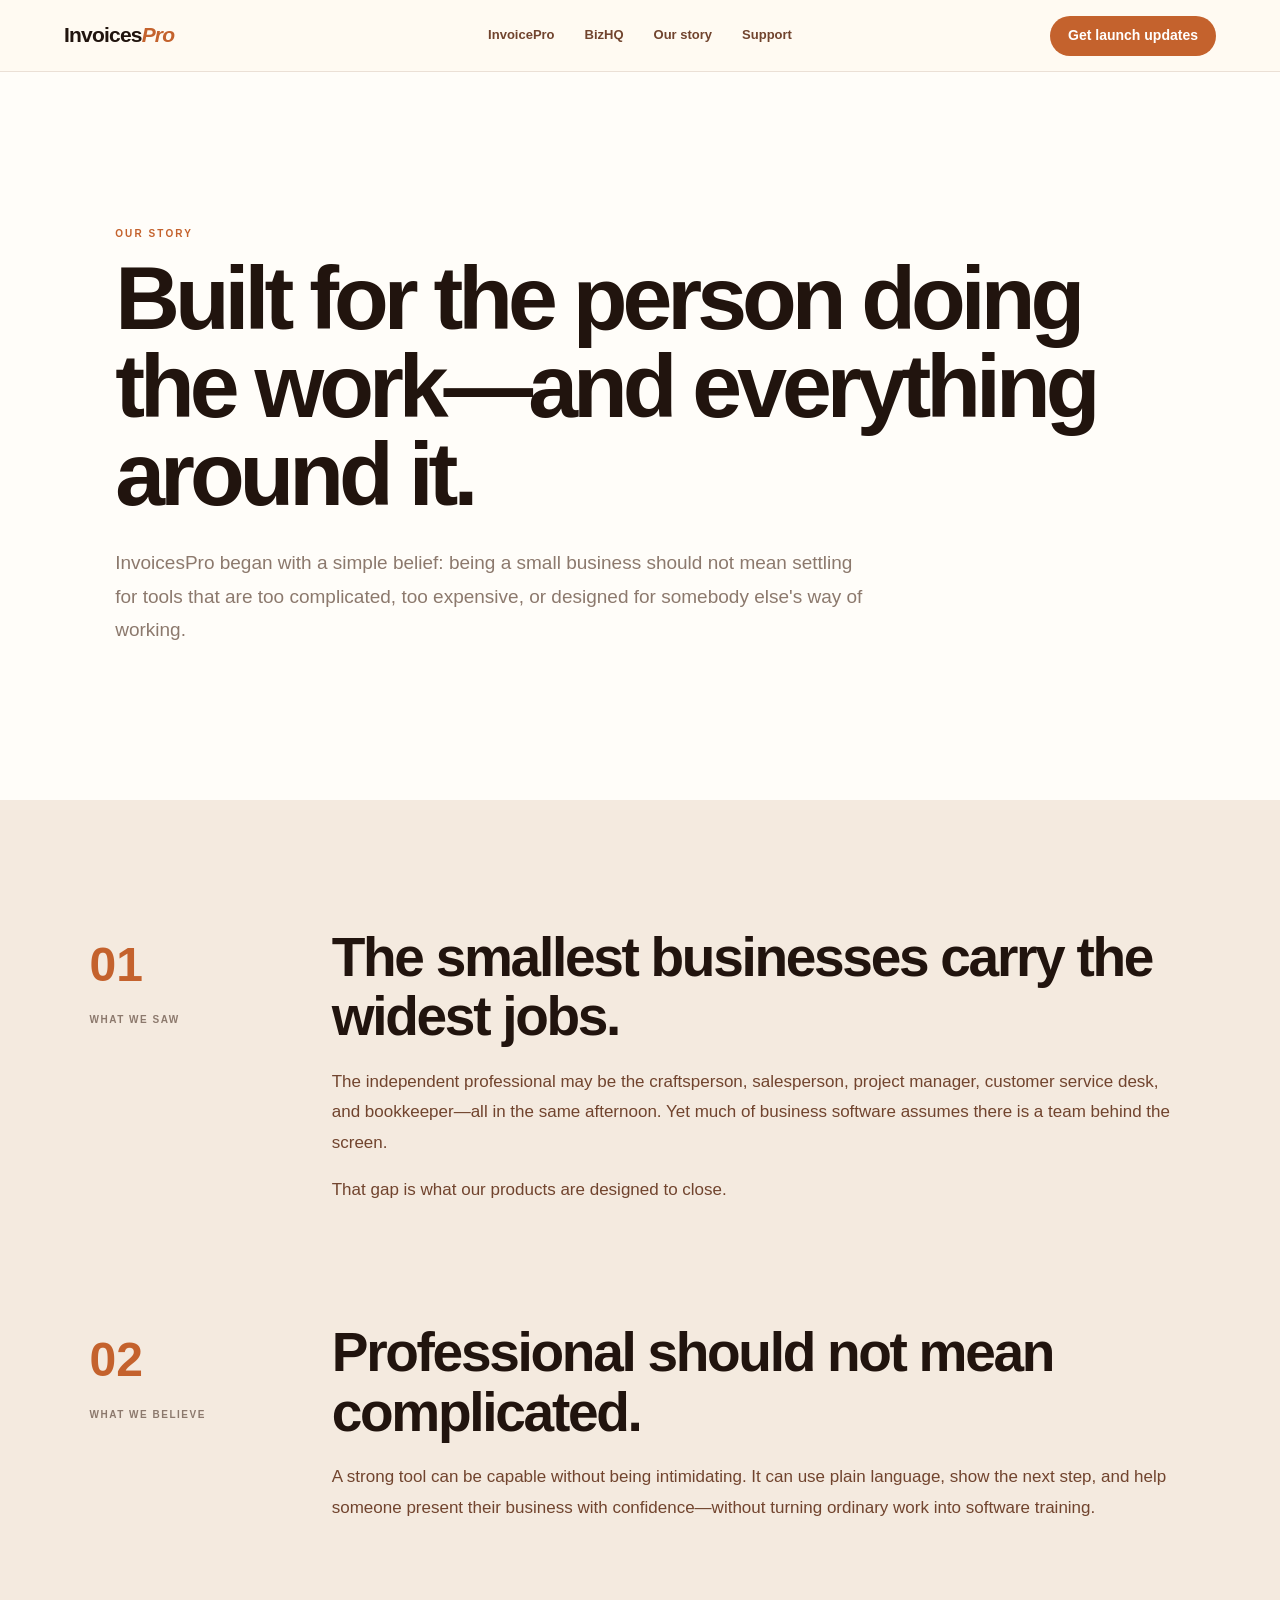
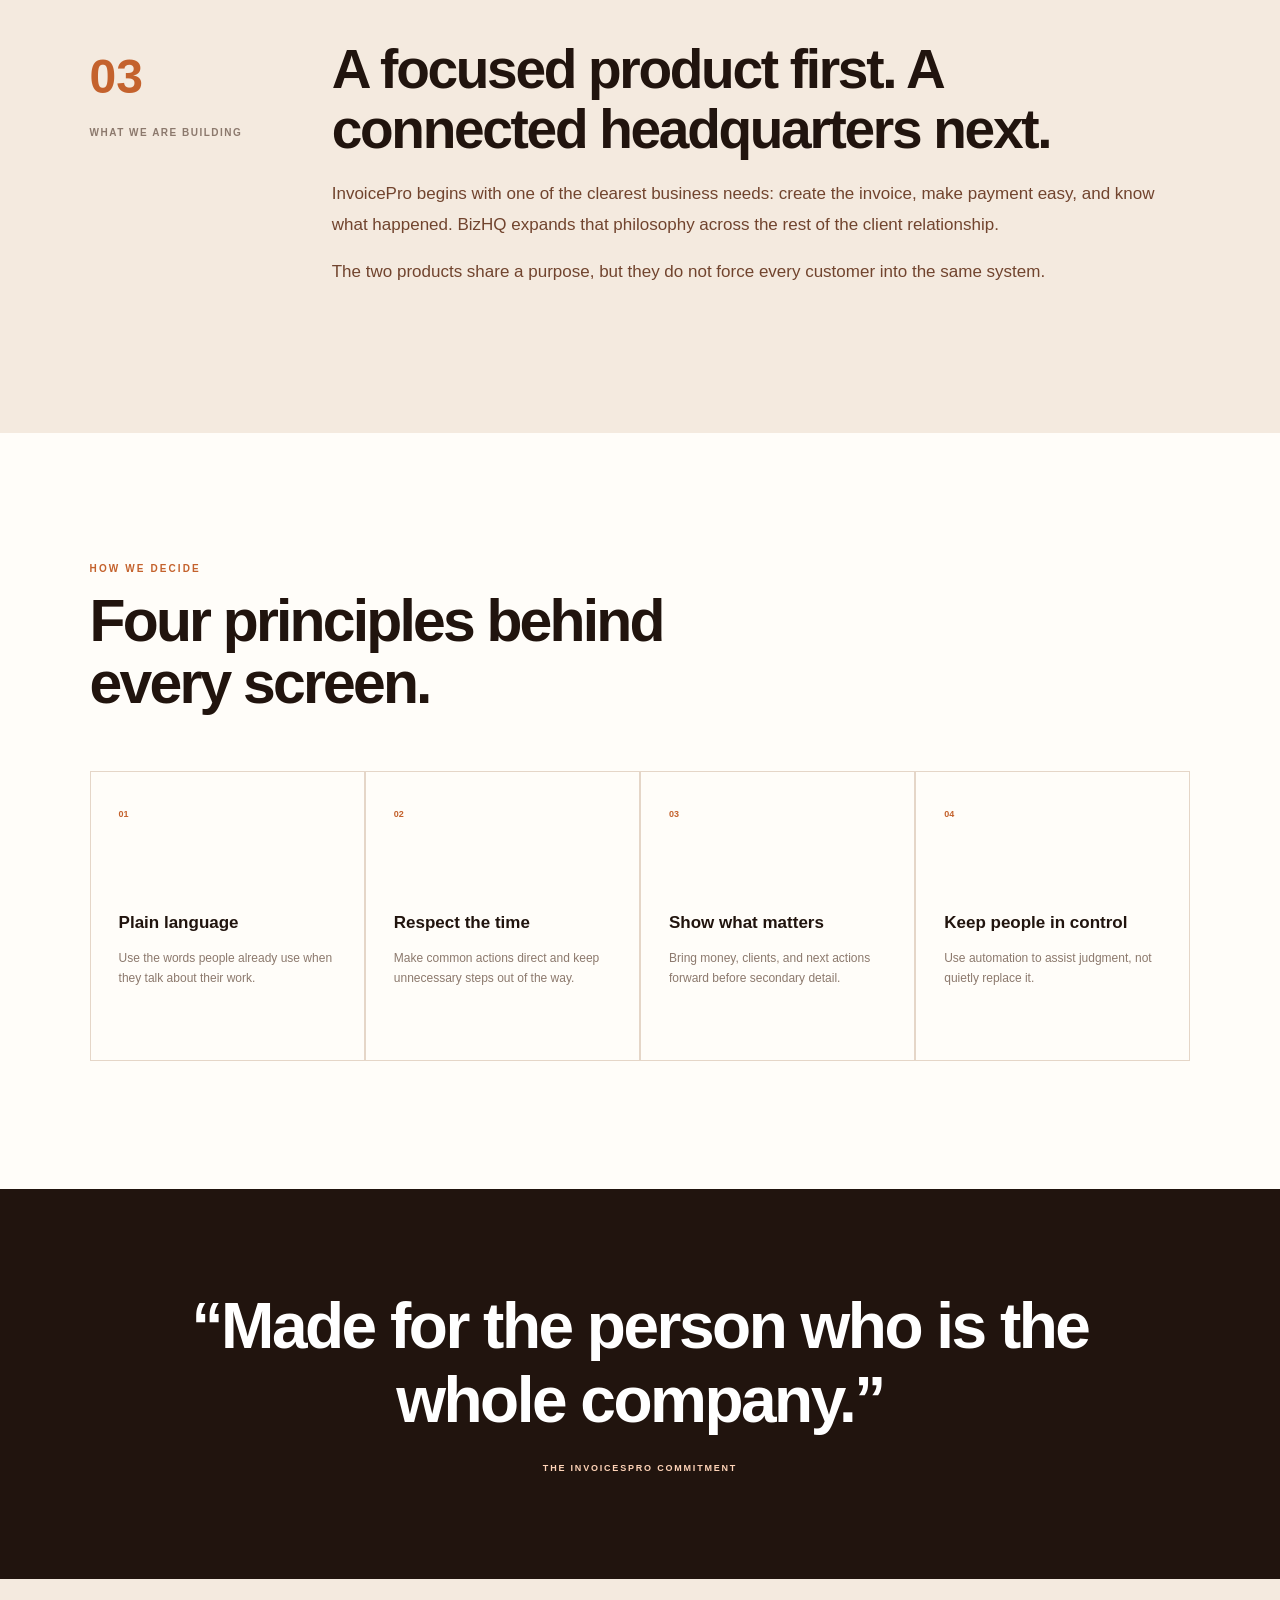
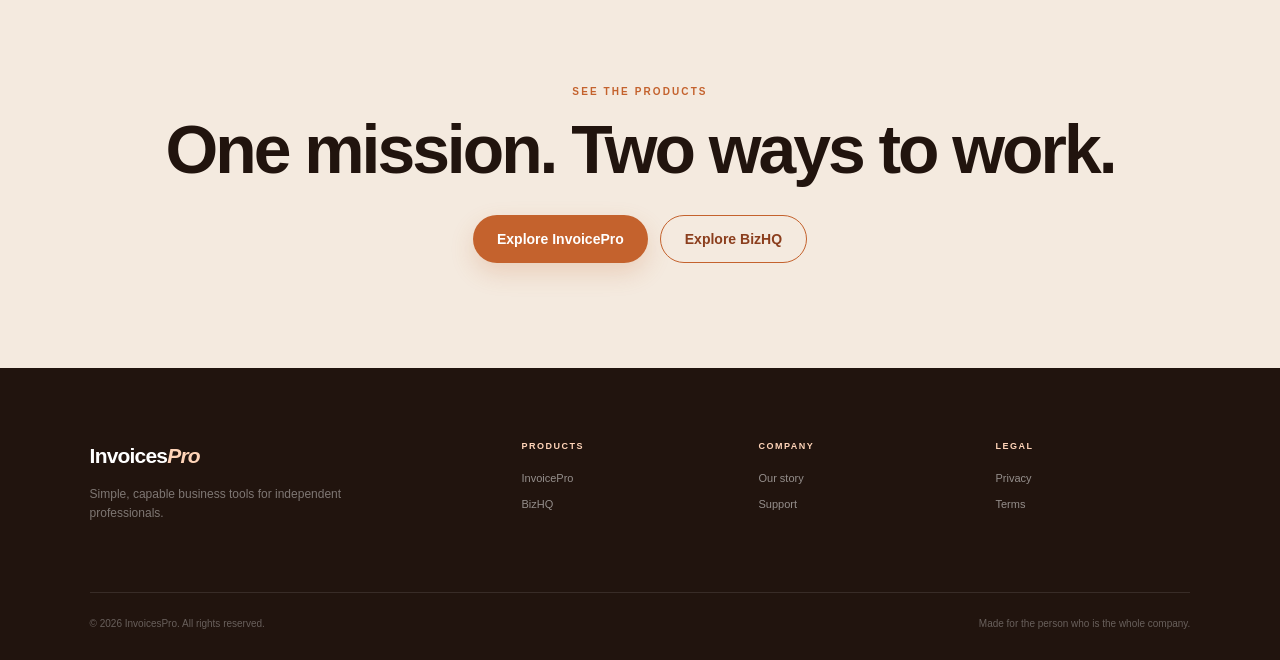
==== about/index.html @ 3bd050c5 "Publish full InvoicesPro product website" ====
<!DOCTYPE html><html lang="en"><head><meta charSet="utf-8"/><meta name="viewport" content="width=device-width, initial-scale=1"/><link rel="stylesheet" href="/assets/index-DG0O8Zp1.css" data-rsc-css-href="/assets/index-DG0O8Zp1.css" data-precedence="vite-rsc/importer-resources"/><title>Our Story | InvoicesPro</title><meta name="description" content="Why InvoicesPro builds approachable business tools for independent professionals."/><link rel="shortcut icon" href="/favicon.svg"/><link rel="icon" href="/favicon.svg"/>
<link rel="preload" href="/assets/_vinext_fonts/geist-8ac0455e797f/geist-ff2310f5.woff2" as="font" type="font/woff2" crossorigin />
<link rel="preload" href="/assets/_vinext_fonts/geist-8ac0455e797f/geist-875ccdd4.woff2" as="font" type="font/woff2" crossorigin />
<link rel="preload" href="/assets/_vinext_fonts/geist-8ac0455e797f/geist-52306abf.woff2" as="font" type="font/woff2" crossorigin />
<link rel="preload" href="/assets/_vinext_fonts/geist-8ac0455e797f/geist-001175b1.woff2" as="font" type="font/woff2" crossorigin />
<link rel="preload" href="/assets/_vinext_fonts/geist-8ac0455e797f/geist-98bbbccb.woff2" as="font" type="font/woff2" crossorigin />
<link rel="preload" href="/assets/_vinext_fonts/geist-mono-00e989178794/geist-mono-f6b33328.woff2" as="font" type="font/woff2" crossorigin />
<link rel="preload" href="/assets/_vinext_fonts/geist-mono-00e989178794/geist-mono-44e03052.woff2" as="font" type="font/woff2" crossorigin />
<link rel="preload" href="/assets/_vinext_fonts/geist-mono-00e989178794/geist-mono-0638449e.woff2" as="font" type="font/woff2" crossorigin />
<link rel="preload" href="/assets/_vinext_fonts/geist-mono-00e989178794/geist-mono-971fb274.woff2" as="font" type="font/woff2" crossorigin />
<link rel="preload" href="/assets/_vinext_fonts/geist-mono-00e989178794/geist-mono-44745446.woff2" as="font" type="font/woff2" crossorigin />
<link rel="preload" href="/assets/_vinext_fonts/geist-mono-00e989178794/geist-mono-013b2f2f.woff2" as="font" type="font/woff2" crossorigin />
<style data-vinext-fonts>/* cyrillic-ext */
@font-face {
  font-family: 'Geist';
  font-style: normal;
  font-weight: 100 900;
  font-display: swap;
  src: url(/assets/_vinext_fonts/geist-8ac0455e797f/geist-ff2310f5.woff2) format('woff2');
  unicode-range: U+0460-052F, U+1C80-1C8A, U+20B4, U+2DE0-2DFF, U+A640-A69F, U+FE2E-FE2F;
}
/* cyrillic */
@font-face {
  font-family: 'Geist';
  font-style: normal;
  font-weight: 100 900;
  font-display: swap;
  src: url(/assets/_vinext_fonts/geist-8ac0455e797f/geist-875ccdd4.woff2) format('woff2');
  unicode-range: U+0301, U+0400-045F, U+0490-0491, U+04B0-04B1, U+2116;
}
/* vietnamese */
@font-face {
  font-family: 'Geist';
  font-style: normal;
  font-weight: 100 900;
  font-display: swap;
  src: url(/assets/_vinext_fonts/geist-8ac0455e797f/geist-52306abf.woff2) format('woff2');
  unicode-range: U+0102-0103, U+0110-0111, U+0128-0129, U+0168-0169, U+01A0-01A1, U+01AF-01B0, U+0300-0301, U+0303-0304, U+0308-0309, U+0323, U+0329, U+1EA0-1EF9, U+20AB;
}
/* latin-ext */
@font-face {
  font-family: 'Geist';
  font-style: normal;
  font-weight: 100 900;
  font-display: swap;
  src: url(/assets/_vinext_fonts/geist-8ac0455e797f/geist-001175b1.woff2) format('woff2');
  unicode-range: U+0100-02BA, U+02BD-02C5, U+02C7-02CC, U+02CE-02D7, U+02DD-02FF, U+0304, U+0308, U+0329, U+1D00-1DBF, U+1E00-1E9F, U+1EF2-1EFF, U+2020, U+20A0-20AB, U+20AD-20C0, U+2113, U+2C60-2C7F, U+A720-A7FF;
}
/* latin */
@font-face {
  font-family: 'Geist';
  font-style: normal;
  font-weight: 100 900;
  font-display: swap;
  src: url(/assets/_vinext_fonts/geist-8ac0455e797f/geist-98bbbccb.woff2) format('woff2');
  unicode-range: U+0000-00FF, U+0131, U+0152-0153, U+02BB-02BC, U+02C6, U+02DA, U+02DC, U+0304, U+0308, U+0329, U+2000-206F, U+20AC, U+2122, U+2191, U+2193, U+2212, U+2215, U+FEFF, U+FFFD;
}

.__font_geist_0tvmz3h { font-family: 'Geist', sans-serif; }

.__variable_geist_0tvmz3h { --font-geist-sans: 'Geist', sans-serif; }

/* cyrillic-ext */
@font-face {
  font-family: 'Geist Mono';
  font-style: normal;
  font-weight: 100 900;
  font-display: swap;
  src: url(/assets/_vinext_fonts/geist-mono-00e989178794/geist-mono-f6b33328.woff2) format('woff2');
  unicode-range: U+0460-052F, U+1C80-1C8A, U+20B4, U+2DE0-2DFF, U+A640-A69F, U+FE2E-FE2F;
}
/* cyrillic */
@font-face {
  font-family: 'Geist Mono';
  font-style: normal;
  font-weight: 100 900;
  font-display: swap;
  src: url(/assets/_vinext_fonts/geist-mono-00e989178794/geist-mono-44e03052.woff2) format('woff2');
  unicode-range: U+0301, U+0400-045F, U+0490-0491, U+04B0-04B1, U+2116;
}
/* symbols2 */
@font-face {
  font-family: 'Geist Mono';
  font-style: normal;
  font-weight: 100 900;
  font-display: swap;
  src: url(/assets/_vinext_fonts/geist-mono-00e989178794/geist-mono-0638449e.woff2) format('woff2');
  unicode-range: U+2000-2001, U+2004-2008, U+200A, U+23B8-23BD, U+2500-259F;
}
/* vietnamese */
@font-face {
  font-family: 'Geist Mono';
  font-style: normal;
  font-weight: 100 900;
  font-display: swap;
  src: url(/assets/_vinext_fonts/geist-mono-00e989178794/geist-mono-971fb274.woff2) format('woff2');
  unicode-range: U+0102-0103, U+0110-0111, U+0128-0129, U+0168-0169, U+01A0-01A1, U+01AF-01B0, U+0300-0301, U+0303-0304, U+0308-0309, U+0323, U+0329, U+1EA0-1EF9, U+20AB;
}
/* latin-ext */
@font-face {
  font-family: 'Geist Mono';
  font-style: normal;
  font-weight: 100 900;
  font-display: swap;
  src: url(/assets/_vinext_fonts/geist-mono-00e989178794/geist-mono-44745446.woff2) format('woff2');
  unicode-range: U+0100-02BA, U+02BD-02C5, U+02C7-02CC, U+02CE-02D7, U+02DD-02FF, U+0304, U+0308, U+0329, U+1D00-1DBF, U+1E00-1E9F, U+1EF2-1EFF, U+2020, U+20A0-20AB, U+20AD-20C0, U+2113, U+2C60-2C7F, U+A720-A7FF;
}
/* latin */
@font-face {
  font-family: 'Geist Mono';
  font-style: normal;
  font-weight: 100 900;
  font-display: swap;
  src: url(/assets/_vinext_fonts/geist-mono-00e989178794/geist-mono-013b2f2f.woff2) format('woff2');
  unicode-range: U+0000-00FF, U+0131, U+0152-0153, U+02BB-02BC, U+02C6, U+02DA, U+02DC, U+0304, U+0308, U+0329, U+2000-206F, U+20AC, U+2122, U+2191, U+2193, U+2212, U+2215, U+FEFF, U+FFFD;
}

.__font_geist_mono_1diim1n { font-family: 'Geist Mono', sans-serif; }

.__variable_geist_mono_1diim1n { --font-geist-mono: 'Geist Mono', sans-serif; }
</style>
</head><body class="__variable_geist_0tvmz3h __variable_geist_mono_1diim1n"><main><nav class="site-nav " aria-label="Primary navigation"><a href="/" class="brand-link" aria-label="InvoicesPro home"><span class="wordmark " aria-label="InvoicesPro"><span>Invoices</span><em>Pro</em></span></a><div class="nav-links"><a href="/invoicepro">InvoicePro</a><a href="/bizhq">BizHQ</a><a href="/about">Our story</a><a href="/support">Support</a></div><a href="/invoicepro#launch" class="button button-small">Get launch updates</a></nav><header class="editorial-hero"><p class="eyebrow">Our story</p><h1>Built for the person doing the work—and everything around it.</h1><p>InvoicesPro began with a simple belief: being a small business should not mean settling for tools that are too complicated, too expensive, or designed for somebody else&#x27;s way of working.</p></header><section class="section story-body"><div class="story-index"><span>01</span><p>What we saw</p></div><div class="story-copy"><h2>The smallest businesses carry the widest jobs.</h2><p>The independent professional may be the craftsperson, salesperson, project manager, customer service desk, and bookkeeper—all in the same afternoon. Yet much of business software assumes there is a team behind the screen.</p><p>That gap is what our products are designed to close.</p></div><div class="story-index"><span>02</span><p>What we believe</p></div><div class="story-copy"><h2>Professional should not mean complicated.</h2><p>A strong tool can be capable without being intimidating. It can use plain language, show the next step, and help someone present their business with confidence—without turning ordinary work into software training.</p></div><div class="story-index"><span>03</span><p>What we are building</p></div><div class="story-copy"><h2>A focused product first. A connected headquarters next.</h2><p>InvoicePro begins with one of the clearest business needs: create the invoice, make payment easy, and know what happened. BizHQ expands that philosophy across the rest of the client relationship.</p><p>The two products share a purpose, but they do not force every customer into the same system.</p></div></section><section class="values-section section"><div class="section-heading"><p class="eyebrow">How we decide</p><h2>Four principles behind every screen.</h2></div><div class="values-grid"><article><span>01</span><h3>Plain language</h3><p>Use the words people already use when they talk about their work.</p></article><article><span>02</span><h3>Respect the time</h3><p>Make common actions direct and keep unnecessary steps out of the way.</p></article><article><span>03</span><h3>Show what matters</h3><p>Bring money, clients, and next actions forward before secondary detail.</p></article><article><span>04</span><h3>Keep people in control</h3><p>Use automation to assist judgment, not quietly replace it.</p></article></div></section><section class="belief-quote"><p>“Made for the person who is the whole company.”</p><span>THE INVOICESPRO COMMITMENT</span></section><section class="closing-cta light-closing"><p class="eyebrow">See the products</p><h2>One mission. Two ways to work.</h2><div><a href="/invoicepro" class="button button-primary">Explore InvoicePro</a><a href="/bizhq" class="button button-secondary">Explore BizHQ</a></div></section><footer class="site-footer"><div class="footer-main"><div><span class="wordmark wordmark-light" aria-label="InvoicesPro"><span>Invoices</span><em>Pro</em></span><p>Simple, capable business tools for independent professionals.</p></div><div><h3>Products</h3><a href="/invoicepro">InvoicePro</a><a href="/bizhq">BizHQ</a></div><div><h3>Company</h3><a href="/about">Our story</a><a href="/support">Support</a></div><div><h3>Legal</h3><a href="/privacy">Privacy</a><a href="/terms">Terms</a></div></div><div class="footer-bottom"><span>© 2026 InvoicesPro. All rights reserved.</span><span>Made for the person who is the whole company.</span></div></footer></main></body></html>
---- assets/index-DG0O8Zp1.css ----
:root{--cream:#fffaf2;--paper:#fffdf9;--sand:#f4eadf;--ink:#21140e;--brown:#71442e;--muted:#8c796d;--line:#e5d6c8;--clay:#c4622d;--clay-dark:#8b3e1d;--peach:#ffd4b8;--navy:#2d1b0e;--navy-mid:#7a4a30;--navy-card:#fff0e0;--gold:#c4622d;--gold-light:#ffd4b8;--green:#3d8b6e;--amber:#b8862d;--red:#b54545}*{box-sizing:border-box}html{scroll-behavior:smooth}body{background:var(--cream);color:var(--ink);font-family:var(--font-geist-sans), Arial, sans-serif;margin:0;line-height:1.55}a{color:inherit}button,a{-webkit-tap-highlight-color:transparent}.site-nav{z-index:50;-webkit-backdrop-filter:blur(18px);backdrop-filter:blur(18px);background:#fffaf2f0;border-bottom:1px solid #71442e24;grid-template-columns:1fr auto 1fr;align-items:center;height:72px;padding:0 clamp(22px,5vw,72px);display:grid;position:sticky;top:0}.nav-dark{background:#111e33f0;border-color:#ffffff1a}.brand-link{justify-self:start;text-decoration:none}.wordmark{letter-spacing:-.8px;align-items:baseline;font-size:21px;font-weight:850;display:inline-flex}.wordmark em{color:var(--clay);font-style:italic}.wordmark-light span{color:#fff}.wordmark-light em{color:var(--gold-light)}.nav-links{gap:30px;display:flex}.nav-links a{color:var(--brown);font-size:13px;font-weight:750;text-decoration:none}.nav-dark .nav-links a{color:#ffffffb3}.nav-links a:hover{color:var(--clay)}.site-nav>.button{justify-self:end}.button{border-radius:999px;justify-content:center;align-items:center;min-height:48px;padding:0 24px;font-size:14px;font-weight:800;text-decoration:none;transition:transform .2s,box-shadow .2s;display:inline-flex}.button:hover{transform:translateY(-2px)}.button-small{background:var(--clay);color:#fff;min-height:40px;padding:0 18px}.nav-dark .button-small{background:var(--peach);color:var(--ink)}.button-primary{background:var(--clay);color:#fff;box-shadow:0 10px 25px #c4622d33}.button-secondary{border:1.5px solid var(--clay);color:var(--clay-dark)}.button-cream{color:var(--clay-dark);background:#fff}.button-outline-light{color:#fff;border:1px solid #ffffff73}.button-gold{background:var(--peach);color:var(--ink)}.eyebrow{color:var(--clay);letter-spacing:2.1px;text-transform:uppercase;margin:0 0 14px;font-size:10px;font-weight:900}.section{padding:clamp(82px,10vw,138px) clamp(24px,7vw,108px)}.section-heading{max-width:650px;margin-bottom:58px}.section-heading.centered{text-align:center;margin:0 auto 62px}.section-heading h2{letter-spacing:-2.8px;margin:0 0 17px;font-size:clamp(38px,4.6vw,62px);line-height:1.04}.section-heading>p:last-child{color:var(--muted);margin:0;font-size:17px;line-height:1.75}.split-heading{grid-template-columns:1fr 1fr;align-items:end;gap:90px;max-width:1160px;display:grid}.app-phone{width:310px;color:var(--ink);background:#32190f;border:1px solid #ffffff3d;border-radius:37px;padding:9px;box-shadow:0 38px 75px #48200d40}.phone-biz{background:#32190f;border-color:#ffffff47}.phone-hardware{color:#fff;justify-content:space-between;align-items:center;height:28px;padding:0 14px;font-size:8px;font-weight:800;display:flex}.phone-hardware i{background:#140905;border-radius:20px;width:62px;height:16px}.phone-biz .phone-hardware i{background:#140905}.app-screen{background:var(--cream);height:594px;color:var(--ink);border-radius:25px;font-size:10px;overflow:hidden}.phone-biz .app-screen{color:#2d1b0e;background:#fffbf5}.home-indicator{background:#ffffffbf;border-radius:99px;width:98px;height:4px;margin:8px auto 2px}.screen-brand{align-items:baseline;margin-bottom:15px;font-size:18px;font-weight:800;display:flex}.screen-brand em{color:var(--peach);font-style:italic}.ip-hero{background:var(--clay);color:#fff;padding:18px 17px 16px}.ip-hero>small{color:var(--peach);letter-spacing:1px;font-size:8px;font-weight:700}.earnings-panel{background:#ffffff1c;border:1px solid #ffffff3d;border-radius:12px;gap:3px;margin-top:11px;padding:13px;display:grid}.earnings-panel span{color:var(--gold-light);letter-spacing:1px;font-size:7px;font-weight:800}.earnings-panel strong{letter-spacing:-1px;font-size:25px}.status-row{grid-template-columns:repeat(3,1fr);gap:7px;padding:12px 13px 14px;display:grid}.status-row>div{text-align:center;background:#fff;border:1px solid #ead5be;border-radius:9px;gap:1px;padding:10px;display:grid}.status-row strong{font-size:16px}.status-row span{color:var(--muted);font-size:7px}.paid-text{color:var(--green)!important}.pending-text{color:var(--amber)!important}.overdue-text{color:var(--red)!important}.screen-label{color:var(--muted);letter-spacing:1.2px;margin:0;padding:4px 14px 8px;font-size:7px;font-weight:900}.screen-row-label{justify-content:space-between;padding-top:15px;display:flex}.screen-row-label b{color:var(--gold);letter-spacing:0;font-size:7px}.quick-grid{grid-template-columns:repeat(4,1fr);gap:7px;padding:0 13px;display:grid}.quick-grid>span{background:var(--navy-card);min-height:58px;color:var(--clay);border:1px solid #ead5be;border-radius:10px;align-content:center;place-items:center;gap:6px;font-size:16px;display:grid}.quick-grid small{color:var(--ink);text-align:center;font-size:6px;font-weight:650}.mini-list{gap:6px;padding:0 13px;display:grid}.mini-list>div{background:#fff;border:1px solid #ead5be;border-radius:9px;align-items:center;padding:9px;display:flex}.mini-list i,.client-detail i{height:28px;color:var(--clay);background:#fff0e0;border-radius:50%;flex:0 0 28px;place-items:center;margin-right:8px;font-size:7px;font-style:normal;font-weight:800;display:grid}.mini-list span{flex:1;display:grid}.mini-list span b{font-size:8px}.mini-list span small{color:var(--muted);font-size:6px}.mini-list>div>strong{color:var(--clay);justify-items:end;gap:2px;font-size:8px;display:grid}.paid-pill,.pending-pill{width:fit-content;color:var(--green);background:#1a3d2e;border-radius:99px;padding:3px 6px;font-size:6px;font-style:normal;display:inline-flex}.pending-pill{color:var(--amber);background:#2d2415}.screen-header{background:#fff;border-bottom:1px solid #ead5be;grid-template-columns:1fr auto 1fr;align-items:center;min-height:48px;padding:0 13px;display:grid}.screen-header span{color:var(--gold);font-size:7px}.screen-header strong{font-size:10px}.screen-header i{justify-self:end}.ip-form-card{background:#fff;border:1px solid #ead5be;border-radius:11px;margin:10px 12px;padding:13px}.ip-form-card>small{color:var(--clay);letter-spacing:1px;margin-bottom:9px;font-size:6px;font-weight:800;display:block}.amount-card strong{color:var(--ink);letter-spacing:-.8px;align-items:center;font-size:25px;display:flex}.amount-card strong i{color:var(--muted);margin-right:4px;font-size:17px;font-style:normal;font-weight:400}.ip-form-card label{color:var(--ink);margin:7px 0 3px;font-size:6px;font-weight:700;display:block}.fake-field{color:var(--brown);border:1px solid #ead5be;border-radius:7px;padding:8px;font-size:7px}.installment-card{border:1px solid var(--clay);background:#fff0e0;border-radius:10px;grid-template-columns:20px 1fr;margin:10px 12px;padding:12px;display:grid;position:relative}.fake-check{background:var(--clay);color:#fff;border-radius:4px;grid-row:span 2;place-items:center;width:16px;height:16px;font-size:8px;display:grid}.installment-card b{font-size:8px}.installment-card small{color:var(--muted);font-size:6px}.screen-primary{background:var(--clay);color:#fff;text-align:center;border-radius:8px;margin:11px 12px;padding:10px;font-size:8px;font-weight:900}.detail-amount{justify-items:center;gap:5px;padding:24px 12px 16px;display:grid}.detail-amount>small{color:var(--muted);letter-spacing:1px;font-size:6px}.detail-amount strong{font-size:27px}.client-detail{align-items:center;display:flex}.client-detail span{display:grid}.client-detail span b{font-size:9px}.client-detail span small{color:var(--muted);font-size:7px}.detail-lines{background:#fff;border:1px solid #ead5be;border-radius:10px;margin:0 12px;padding:5px 12px}.detail-lines div{border-bottom:1px solid #f0dcc8;justify-content:space-between;padding:8px 0;display:flex}.detail-lines div:last-child{border:0}.detail-lines span{color:var(--muted);font-size:6px}.detail-lines b{font-size:7px}.payment-link{border:1px dashed var(--clay);border-radius:9px;justify-items:center;gap:4px;margin:10px 12px;padding:11px;display:grid}.payment-link small{color:var(--muted);font-size:6px}.payment-link b{color:var(--clay);font-size:7px}.outline-action{color:var(--clay);text-align:center;border:1px solid #ead5be;border-radius:8px;margin:8px 12px;padding:9px;font-size:7px;font-weight:800}.qr-intro{justify-items:center;padding:23px 16px 12px;display:grid}.qr-intro small{color:var(--clay);letter-spacing:1px;font-size:6px}.qr-intro strong{font-size:28px}.qr-intro p{color:var(--muted);margin:3px 0 0;font-size:7px}.qr-box{background:#fff;border:1px solid #ead5be;border-radius:12px;grid-template-columns:repeat(9,1fr);gap:3px;width:174px;height:174px;margin:10px auto 16px;padding:14px;display:grid}.qr-box i{background:0 0}.qr-box i.on{background:var(--ink)}.secure-note{color:var(--muted);text-align:center;font-size:6px}.bhq-hero{background:var(--clay);color:#fff;padding:18px 14px}.bhq-hero>div:first-child{display:inline-block}.bhq-hero>div:first-child>small{color:#fff;letter-spacing:1px;font-size:7px;font-weight:800}.bhq-hero>i{float:right;border:2px solid var(--peach);width:31px;height:31px;color:var(--clay);background:#fff0e0;border-radius:50%;place-items:center;font-size:7px;font-style:normal;font-weight:900;display:grid}.biz-screen-brand{margin:0;font-size:16px}.biz-screen-brand em{color:var(--peach)}.month-card{background:#ffffff24;border-radius:11px;margin-top:13px;padding:13px;display:grid}.month-card>small{color:var(--peach);letter-spacing:1px;font-size:6px;font-weight:800}.month-card>strong{margin:2px 0 9px;font-size:23px}.month-card>div{grid-template-columns:1.4fr .8fr 1fr;gap:8px;display:grid}.month-card span{color:var(--peach);font-size:5px;display:grid}.month-card b{color:#fff;font-size:9px}.bhq-label{color:#9b8574;padding-top:13px}.attention-list{gap:6px;padding:0 13px;display:grid}.attention-list>div{background:#fff;border-left:3px solid;border-radius:8px;justify-content:space-between;align-items:center;padding:10px;display:flex;box-shadow:0 3px 9px #4a261114}.attention-list .red{border-color:#d94f2e}.attention-list .amber{border-color:#e8a020}.attention-list span{display:grid}.attention-list b{font-size:8px}.attention-list small{color:#9b8574;font-size:6px}.attention-list strong{color:#d94f2e;font-size:8px}.attention-list .amber strong{color:#e8a020}.biz-quick>span{color:var(--clay);background:#fff0e0;border-color:#ead5be}.biz-quick small{color:#2d1b0e}.biz-header{background:#fff;border-color:#ead5be}.biz-header span,.biz-header b{color:var(--clay);font-size:7px}.biz-header b{justify-self:end}.ai-welcome{text-align:center;justify-items:center;padding:18px 22px;display:grid}.ai-welcome i{width:35px;height:35px;color:var(--clay);background:#fff0e0;border-radius:10px;place-items:center;font-style:normal;display:grid}.ai-welcome strong{margin:8px 0 3px;font-size:10px}.ai-welcome p{color:#9b8574;margin:0;font-size:7px}.ai-prompt{margin:9px 12px;padding:10px;font-size:8px}.user-prompt{background:var(--clay);color:#fff;border-radius:10px 10px 2px;width:fit-content;margin-left:auto}.ai-response{background:#fff;border:1px solid #ead5be;border-radius:2px 10px 10px;display:grid}.ai-response small{color:var(--clay);letter-spacing:1px;font-size:6px;font-weight:900}.ai-response strong{margin-top:5px}.ai-response p{color:#9b8574;margin:3px 0 7px;font-size:7px}.ai-response button{color:var(--clay);background:#fff0e0;border:0;border-radius:6px;padding:7px;font-size:6px;font-weight:800}.confirm-card{border:1px solid var(--clay);background:#fff8f0;border-radius:9px;margin:9px 12px;padding:11px}.confirm-card>small{color:var(--clay);letter-spacing:1px;font-size:5px;font-weight:900}.confirm-card>b{margin:4px 0 8px;font-size:8px;display:block}.confirm-card div{grid-template-columns:1fr 1fr;gap:6px;display:grid}.confirm-card div span,.confirm-card div strong{text-align:center;border:1px solid #ead5be;border-radius:6px;padding:6px;font-size:6px}.confirm-card div strong{border-color:var(--clay);background:var(--clay);color:#fff}.command-input{color:#9b8574;background:#fff;border:1px solid #ead5be;border-radius:9px;justify-content:space-between;align-items:center;margin:11px 12px;padding:9px;font-size:7px;display:flex}.command-input b{background:var(--clay);color:#fff;border-radius:50%;place-items:center;width:20px;height:20px;display:grid}.client-hero{background:var(--clay);color:#fff;justify-items:center;padding:14px;display:grid}.client-hero i{border:2px solid var(--peach);width:45px;height:45px;color:var(--clay);background:#fff0e0;border-radius:50%;place-items:center;font-style:normal;font-weight:900;display:grid}.client-hero strong{margin-top:6px;font-size:11px}.client-hero span,.client-hero small{color:var(--peach);font-size:7px}.client-stats{grid-template-columns:repeat(3,1fr);gap:6px;margin:-9px 12px 9px;display:grid}.client-stats span{color:#9b8574;background:#fff;border:1px solid #ead5be;border-radius:8px;justify-items:center;padding:9px 4px;font-size:5px;font-weight:800;display:grid}.client-stats b{color:#2d1b0e;font-size:7px}.client-actions{grid-template-columns:repeat(3,1fr);gap:7px;padding:5px 12px 11px;display:grid}.client-actions span{color:var(--clay);background:#fff0e0;border-radius:8px;justify-items:center;gap:3px;padding:8px;font-size:12px;display:grid}.client-actions small{color:#2d1b0e;font-size:6px}.client-tabs{white-space:nowrap;background:#fff;border-block:1px solid #ead5be;gap:9px;padding:8px 12px;font-size:6px;display:flex;overflow:hidden}.client-tabs b{color:var(--clay)}.client-tabs span{color:#9b8574}.bhq-card-line{border-left:3px solid var(--clay);background:#fff;border-radius:8px;align-items:center;margin:8px 12px;padding:10px;display:flex;box-shadow:0 2px 7px #461e0a12}.bhq-card-line i{width:25px;height:25px;color:var(--clay);background:#fff0e0;border-radius:50%;place-items:center;margin-right:7px;font-size:6px;font-style:normal;font-weight:800;display:grid}.bhq-card-line span{flex:1;display:grid}.bhq-card-line b{font-size:7px}.bhq-card-line small{color:#9b8574;font-size:6px}.bhq-card-line strong{color:var(--clay);font-size:8px}.search-field{color:#9b8574;background:#fff;border:1px solid #ead5be;border-radius:8px;margin:12px;padding:9px 11px;font-size:7px}.doc-filters{gap:6px;padding:0 12px;display:flex}.doc-filters span,.doc-filters b{color:#9b8574;background:#fff0e0;border-radius:99px;padding:5px 8px;font-size:6px}.doc-filters b{background:var(--clay);color:#fff}.document-list{gap:7px;padding:0 12px;display:grid}.document-list>div{background:#fff;border:1px solid #ead5be;border-radius:9px;align-items:center;padding:10px;display:flex}.document-list i{width:28px;height:32px;color:var(--clay);background:#fff0e0;border-radius:4px;place-items:center;margin-right:8px;font-size:5px;font-style:normal;font-weight:900;display:grid}.document-list span{flex:1;display:grid}.document-list b{font-size:7px}.document-list small{color:#9b8574;font-size:6px}.document-list strong{color:var(--clay)}.upload-zone{border:1px dashed var(--clay);background:#fff8f0;border-radius:9px;justify-items:center;margin:13px 12px;padding:17px;display:grid}.upload-zone strong{color:var(--clay);font-size:7px}.upload-zone span{color:#9b8574;font-size:6px}.family-hero{background:radial-gradient(circle at 80% 20%,#f8dfca 0,#0000 28%),linear-gradient(135deg,#fffaf2 15%,#f5e8db 100%);grid-template-columns:1.05fr .95fr;align-items:center;gap:clamp(55px,8vw,120px);min-height:780px;padding:clamp(70px,8vw,115px) clamp(24px,7vw,108px);display:grid;overflow:hidden}.family-copy{max-width:720px}.family-copy h1{letter-spacing:-5px;margin:0 0 26px;font-size:clamp(54px,6.2vw,91px);line-height:.96}.family-copy h1 span{color:var(--clay)}.hero-lede{max-width:650px;color:var(--brown);margin:0 0 34px;font-size:18px;line-height:1.75}.hero-actions{flex-wrap:wrap;gap:12px;display:flex}.promise-row{color:var(--muted);flex-wrap:wrap;gap:22px;margin-top:35px;font-size:11px;font-weight:750;display:flex}.promise-row span:before{content:"✓";color:var(--clay);margin-right:6px}.family-phones{width:min(650px,47vw);min-height:590px;margin-inline:auto;position:relative}.family-phone{position:absolute;top:22px}.invoice-family-phone{z-index:2;transform-origin:0 0;left:0;transform:rotate(-3deg)scale(.78)}.biz-family-phone{z-index:2;transform-origin:100% 0;right:0;transform:rotate(3deg)scale(.78)}.product-chip{z-index:3;background:#fff;border-radius:12px;min-width:142px;padding:11px 14px;font-size:10px;font-weight:850;display:grid;position:absolute;box-shadow:0 12px 35px #3a1f1129}.product-chip b{color:var(--muted);letter-spacing:.7px;text-transform:uppercase;font-size:7px}.invoice-chip{color:var(--brown);bottom:28px;left:22px}.biz-chip{color:var(--clay);bottom:28px;right:22px}.mission-band{background:var(--ink);color:#fff;grid-template-columns:.45fr 1.55fr;gap:60px;padding:72px clamp(24px,7vw,108px);display:grid}.mission-band p{color:var(--peach);letter-spacing:2px;text-transform:uppercase;font-size:10px;font-weight:900}.mission-band h2{letter-spacing:-1.7px;max-width:980px;margin:0;font-size:clamp(29px,3.5vw,49px);line-height:1.25}.product-family{background:var(--paper)}.family-grid{grid-template-columns:1fr 1fr;gap:18px;max-width:1180px;display:grid}.family-card{border-radius:26px;min-height:660px;padding:44px;position:relative;overflow:hidden}.family-card>div:first-child{z-index:2;max-width:450px;position:relative}.family-card .number{color:#00000014;font-size:78px;font-weight:900;position:absolute;top:-18px;right:-3px}.family-card h3{letter-spacing:-2px;margin:0 0 16px;font-size:46px}.family-card h3 em{color:var(--clay);font-style:italic}.family-card p:not(.eyebrow){color:var(--muted);margin:0 0 24px;line-height:1.75}.family-card a{font-size:13px;font-weight:850;text-decoration:none}.family-card a b{color:var(--clay)}.invoice-family-card{border:1px solid var(--line);background:var(--cream)}.biz-family-card{background:var(--ink);color:#fff}.biz-family-card p:not(.eyebrow){color:#ffffff94}.biz-family-card h3 em,.biz-family-card .eyebrow,.biz-family-card a b{color:var(--peach)}.biz-family-card .number{color:#ffffff14}.card-phone{position:absolute;bottom:-330px;right:-5px;transform:rotate(3deg)scale(.92)}.biz-family-card .card-phone{right:10px;transform:rotate(-2deg)scale(.92)}.right-tool-section{background:var(--sand)}.comparison-table{background:var(--paper);border:1px solid #dbc8b7;border-radius:20px;max-width:1080px;margin:0 auto;overflow:hidden}.compare-head,.compare-row{border-bottom:1px solid var(--line);grid-template-columns:1.7fr .65fr .65fr;align-items:center;min-height:62px;padding:0 24px;display:grid}.compare-head{background:var(--ink);color:#fff}.compare-head span{color:var(--peach);letter-spacing:1.5px;text-transform:uppercase;font-size:9px;font-weight:900}.compare-head b{font-size:13px}.compare-row:last-child{border:0}.compare-row span{color:var(--brown);font-size:13px}.compare-row b{color:var(--clay);font-size:12px}.story-teaser{background:var(--paper);grid-template-columns:.45fr 1.55fr;gap:30px;display:grid}.story-mark{color:var(--clay);font-family:Georgia,serif;font-size:180px;line-height:.7}.story-teaser>div:last-child{max-width:850px}.story-teaser h2{letter-spacing:-3px;margin:0 0 20px;font-size:clamp(40px,5vw,70px);line-height:1.04}.story-teaser p:not(.eyebrow){max-width:720px;color:var(--muted);font-size:18px;line-height:1.75}.text-link{color:var(--ink);margin-top:14px;font-size:13px;font-weight:850;text-decoration:none;display:inline-block}.text-link b{color:var(--clay)}.closing-cta{background:var(--clay);color:#fff;text-align:center;padding:105px 24px}.closing-cta .eyebrow{color:var(--peach)}.closing-cta h2{letter-spacing:-3px;margin:0 auto 30px;font-size:clamp(40px,5.3vw,70px);line-height:1.06}.closing-cta>div{justify-content:center;gap:12px;display:flex}.product-hero{grid-template-columns:1.12fr .88fr;align-items:center;gap:80px;min-height:760px;padding:90px clamp(24px,8vw,125px);display:grid;overflow:hidden}.invoice-product-hero{background:radial-gradient(circle at 85% 15%,#7a4a30 0,transparent 34%),var(--ink);color:#fff}.biz-product-hero{background:radial-gradient(circle at 82% 8%,#ffd4b8 0,#0000 30%),linear-gradient(135deg,#fffaf2,#f0d8c5)}.product-hero-copy{max-width:760px}.product-hero-copy h1{letter-spacing:-4.5px;margin:0 0 24px;font-size:clamp(52px,6vw,88px);line-height:.98}.invoice-product-hero h1 span,.invoice-product-hero .eyebrow{color:var(--peach)}.biz-product-hero h1 span{color:var(--clay)}.product-hero-copy>p:not(.eyebrow){color:#ffffffad;max-width:680px;margin:0 0 30px;font-size:18px;line-height:1.75}.biz-product-hero .product-hero-copy>p:not(.eyebrow){color:var(--brown)}.single-hero-phone{place-items:center;display:grid;transform:scale(1.08)rotate(2deg)}.biz-product-hero .single-hero-phone{transform:scale(1.08)rotate(-2deg)}.store-actions{flex-wrap:wrap;gap:10px;display:flex}.store-button{color:#fff;background:#ffffff14;border:1px solid #ffffff40;border-radius:11px;align-items:center;gap:10px;min-width:170px;padding:10px 15px;text-decoration:none;display:flex}.biz-product-hero .store-button{color:var(--ink);background:#fff;border-color:#dec8b5}.store-button>span:last-child{font-size:15px;font-weight:750;line-height:1.15;display:grid}.store-button small{letter-spacing:.7px;font-size:6px;font-weight:800}.store-icon{font-size:19px}.release-note{color:#ffffff70;max-width:470px;margin-top:15px;font-size:9px;display:block}.biz-product-hero .release-note{color:var(--muted)}.product-proof{color:#fff;background:#32190f;grid-template-columns:repeat(3,1fr);min-height:84px;padding:0 clamp(24px,8vw,125px);display:grid}.product-proof span{border-right:1px solid #ffffff1a;align-items:center;gap:13px;padding:0 25px;font-size:12px;display:flex}.product-proof span:first-child{padding-left:0}.product-proof span:last-child{border:0}.product-proof b{color:var(--peach);letter-spacing:1px;font-size:9px}.biz-proof{background:var(--clay)}.biz-proof b{color:var(--peach)}.app-preview-section{background:var(--sand)}.preview-grid{grid-template-columns:repeat(2,minmax(0,1fr));gap:18px;max-width:1240px;margin:0 auto;display:grid}.preview-card{color:#fff;background:linear-gradient(145deg,#7a4a30,#32190f);border-radius:26px;grid-template-rows:auto 1fr;min-height:760px;padding:42px 42px 0;display:grid;overflow:hidden}.preview-biz{color:var(--ink);background:linear-gradient(145deg,#fff8f0,#efd4c0)}.preview-copy{max-width:500px}.preview-copy>p{color:var(--peach);letter-spacing:1.8px;text-transform:uppercase;margin:0 0 10px;font-size:9px;font-weight:900}.preview-biz .preview-copy>p{color:var(--clay)}.preview-copy h3{letter-spacing:-1.7px;margin:0 0 11px;font-size:clamp(29px,3vw,42px);line-height:1.08}.preview-copy>span{color:#ffffff9e;font-size:13px;line-height:1.65}.preview-biz .preview-copy>span{color:var(--muted)}.preview-device{place-self:end center;height:540px;transform:translateY(72px)scale(.94)}.navy-feature-section{background:var(--ink);color:#fff}.navy-feature-section .eyebrow{color:var(--peach)}.navy-feature-section .section-heading>p:last-child{color:#ffffff94}.number-feature-grid{grid-template-columns:repeat(3,1fr);max-width:1160px;display:grid}.number-feature-grid article{border:1px solid #ffffff1f;min-height:260px;padding:32px}.number-feature-grid span{color:var(--peach);font-size:9px;font-weight:900}.number-feature-grid h3{margin:52px 0 8px;font-size:17px}.number-feature-grid p{color:#ffffff85;margin:0;font-size:12px;line-height:1.7}.plan-section{background:var(--paper)}.simple-plans{grid-template-columns:1fr 1fr;gap:16px;max-width:930px;margin:0 auto;display:grid}.simple-plans article{border:1px solid var(--line);background:var(--cream);border-radius:22px;min-height:440px;padding:40px}.simple-plans article>p{color:var(--clay);letter-spacing:1.5px;font-size:9px;font-weight:900}.simple-plans h3{margin:16px 0 7px;font-size:32px}.simple-plans article>span{color:var(--muted);font-size:13px}.simple-plans ul{margin:38px 0 0;padding:0;list-style:none}.simple-plans li{border-bottom:1px solid var(--line);color:var(--brown);padding:10px 0;font-size:12px}.simple-plans li:before{content:"✓";color:var(--clay);margin-right:9px;font-weight:900}.simple-plans .featured-plan{border:2px solid var(--clay);background:var(--ink);color:#fff}.featured-plan>span,.featured-plan li{color:#fff9!important}.featured-plan li{border-color:#ffffff1a}.launch-section{grid-template-columns:1fr auto;align-items:center;gap:50px;padding:78px clamp(24px,8vw,125px);display:grid}.launch-section h2{letter-spacing:-2.4px;margin:0 0 9px;font-size:clamp(35px,4.2vw,58px);line-height:1.06}.launch-section p:not(.eyebrow){color:#ffffff9e;margin:0}.invoice-launch{color:#fff;background:#32190f}.invoice-launch .eyebrow{color:var(--peach)}.biz-launch{background:var(--paper)}.biz-launch p:not(.eyebrow){color:var(--muted)}.workflow-section{background:var(--paper)}.workflow-track{grid-template-columns:1fr auto 1fr auto 1fr auto 1fr;align-items:center;max-width:1180px;display:grid}.workflow-track div{border:1px solid var(--line);background:var(--cream);border-radius:16px;align-content:center;min-height:190px;padding:25px;display:grid}.workflow-track div b{color:var(--clay);font-size:9px}.workflow-track div strong{margin:24px 0 5px;font-size:18px}.workflow-track div span{color:var(--muted);font-size:11px}.workflow-track>i{color:var(--clay);padding:0 10px;font-style:normal}.module-section{background:var(--sand)}.module-grid{grid-template-columns:repeat(3,1fr);gap:13px;max-width:1160px;display:grid}.module-grid article{background:#ffffff8c;border:1px solid #dec9b8;border-radius:17px;min-height:250px;padding:30px}.module-grid article>span{width:42px;height:42px;color:var(--clay);background:#f4d7c2;border-radius:11px;place-items:center;font-size:9px;font-weight:900;display:grid}.module-grid h3{margin:45px 0 8px;font-size:17px}.module-grid p{color:var(--muted);margin:0;font-size:12px;line-height:1.7}.ai-principle{background:var(--ink);color:#fff;grid-template-columns:1.2fr .8fr;align-items:center;gap:90px;padding:clamp(80px,10vw,140px) clamp(24px,8vw,125px);display:grid}.ai-principle h2{letter-spacing:-3px;margin:0 0 20px;font-size:clamp(40px,5vw,68px);line-height:1.04}.ai-principle>div:first-child>p:last-child{color:#ffffff8f;max-width:650px;font-size:16px;line-height:1.75}.ai-principle .eyebrow{color:var(--peach)}.principle-card{background:#ffffff0d;border:1px solid #ffffff26;border-radius:20px;padding:35px;display:grid}.principle-card span,.principle-card>strong{color:var(--peach);letter-spacing:1.5px;font-size:8px}.principle-card p{margin:6px 0;font-size:14px}.principle-card i{color:var(--clay);font-style:normal}.editorial-hero,.support-hero{background:var(--paper);padding:clamp(90px,12vw,165px) clamp(24px,9vw,145px)}.editorial-hero h1,.support-hero h1{letter-spacing:-5px;max-width:1100px;margin:0 0 28px;font-size:clamp(50px,7vw,98px);line-height:.98}.editorial-hero>p:last-child,.support-hero>p:not(.eyebrow){max-width:750px;color:var(--muted);margin:0;font-size:19px;line-height:1.75}.support-hero .button{margin-top:30px}.story-body{background:var(--sand);grid-template-columns:.35fr 1.65fr;gap:100px 60px;display:grid}.story-index span{color:var(--clay);font-size:48px;font-weight:900}.story-index p{color:var(--muted);letter-spacing:1.5px;text-transform:uppercase;font-size:10px;font-weight:900}.story-copy{max-width:850px}.story-copy h2{letter-spacing:-2.3px;margin:0 0 20px;font-size:clamp(36px,4.3vw,58px);line-height:1.08}.story-copy p{color:var(--brown);font-size:17px;line-height:1.8}.values-section{background:var(--paper)}.values-grid{grid-template-columns:repeat(4,1fr);max-width:1160px;display:grid}.values-grid article{border:1px solid var(--line);min-height:290px;padding:28px}.values-grid span{color:var(--clay);font-size:9px;font-weight:900}.values-grid h3{margin:85px 0 8px;font-size:17px}.values-grid p{color:var(--muted);font-size:12px;line-height:1.7}.belief-quote{background:var(--ink);color:#fff;text-align:center;padding:100px 24px}.belief-quote p{letter-spacing:-2.5px;max-width:980px;margin:0 auto 17px;font-size:clamp(38px,5vw,67px);font-weight:800;line-height:1.16}.belief-quote span{color:var(--peach);letter-spacing:1.8px;font-size:9px;font-weight:900}.light-closing{background:var(--sand);color:var(--ink)}.light-closing .eyebrow{color:var(--clay)}.support-grid{background:var(--sand);grid-template-columns:1fr 1fr;gap:16px;display:grid}.support-card{border:1px solid var(--line);background:var(--paper);border-radius:24px;flex-direction:column;justify-content:flex-end;min-height:420px;padding:42px;display:flex}.support-card>span{color:var(--clay);letter-spacing:1.6px;font-size:9px;font-weight:900}.support-card h2{letter-spacing:-1.5px;margin:14px 0;font-size:36px}.support-card p{color:var(--muted);line-height:1.75}.support-card a{color:var(--clay);margin-top:16px;font-size:13px;font-weight:850;text-decoration:none}.dark-support{background:var(--ink);color:#fff}.dark-support>span,.dark-support a{color:var(--peach)}.dark-support p{color:#ffffff8c}.faq-section{background:var(--paper)}.faq-list{max-width:900px}.faq-list details{border-top:1px solid var(--line)}.faq-list details:last-child{border-bottom:1px solid var(--line)}.faq-list summary{cursor:pointer;justify-content:space-between;gap:25px;padding:23px 0;font-size:16px;font-weight:750;list-style:none;display:flex}.faq-list summary::-webkit-details-marker{display:none}.faq-list summary span{color:var(--clay)}.faq-list details p{max-width:750px;color:var(--muted);margin:0 0 24px;line-height:1.75}.response-note{background:var(--clay);color:#fff;grid-template-columns:.5fr 1.5fr;gap:50px;padding:55px clamp(24px,9vw,145px);display:grid}.response-note strong{color:var(--peach)}.response-note p{color:#ffffffb8;max-width:800px;margin:0}.legal-hero{background:var(--ink);color:#fff;padding:95px clamp(24px,9vw,145px) 70px}.legal-hero .eyebrow{color:var(--peach)}.legal-hero h1{letter-spacing:-3px;margin:0 0 10px;font-size:clamp(48px,6vw,78px)}.legal-hero>p:last-child{color:#ffffff73;font-size:11px}.legal-body{max-width:900px;margin:0 auto;padding:90px 24px 125px}.legal-intro{color:var(--brown);margin:0 0 65px;font-size:19px;line-height:1.8}.legal-body section{border-top:1px solid var(--line);padding:30px 0}.legal-body h2{margin:0 0 12px;font-size:22px}.legal-body p{color:var(--muted);margin:0;line-height:1.8}.legal-body a{color:var(--clay)}.site-footer{background:var(--ink);color:#fff;padding:72px clamp(24px,7vw,108px) 28px}.footer-main{grid-template-columns:2fr 1fr 1fr 1fr;gap:42px;max-width:1160px;margin:0 auto 58px;display:grid}.footer-main>div:first-child p{color:#ffffff6b;max-width:290px;font-size:12px}.footer-main h3{color:var(--peach);letter-spacing:1.5px;text-transform:uppercase;margin:0 0 16px;font-size:9px}.footer-main a{color:#ffffff85;margin-bottom:9px;font-size:11px;text-decoration:none;display:block}.footer-main a:hover{color:#fff}.footer-bottom{color:#ffffff52;border-top:1px solid #ffffff1a;justify-content:space-between;gap:20px;max-width:1160px;margin:0 auto;padding-top:23px;font-size:10px;display:flex}@media (width<=1020px){.site-nav{grid-template-columns:1fr auto}.nav-links{display:none}.family-hero,.product-hero{text-align:center;grid-template-columns:1fr}.family-copy,.product-hero-copy{margin:0 auto}.hero-actions,.promise-row,.store-actions{justify-content:center}.family-phones{width:620px;margin:0 auto}.release-note{margin-left:auto;margin-right:auto}.single-hero-phone{margin-top:25px}.family-grid{grid-template-columns:1fr}.family-card{min-height:650px}.family-card>div:first-child{max-width:570px}.preview-card{min-height:720px;padding-inline:28px}.preview-grid{grid-template-columns:1fr 1fr}.workflow-track{grid-template-columns:1fr 1fr;gap:10px}.workflow-track>i{display:none}.ai-principle{grid-template-columns:1fr}.module-grid{grid-template-columns:1fr 1fr}}@media (width<=760px){.site-nav{height:64px;padding:0 17px}.button-small{min-height:36px;padding:0 14px;font-size:11px}.wordmark{font-size:18px}.section{padding:76px 20px}.section-heading h2{letter-spacing:-1.8px}.split-heading{grid-template-columns:1fr;gap:12px}.family-hero{min-height:0;padding:70px 20px 45px}.family-copy h1,.product-hero-copy h1,.editorial-hero h1,.support-hero h1{letter-spacing:-3px}.family-copy h1{font-size:54px}.hero-lede{font-size:16px}.family-phones{width:100%;min-height:365px;margin:20px 0 0;transform:none}.family-phone{top:8px}.invoice-family-phone{transform-origin:0 0;left:0;transform:rotate(-3deg)scale(.5)}.biz-family-phone{transform-origin:100% 0;right:0;transform:rotate(3deg)scale(.5)}.product-chip{display:none}.mission-band,.story-teaser,.story-body,.response-note{grid-template-columns:1fr;gap:20px}.mission-band{padding:55px 20px}.story-mark{font-size:100px}.family-card{min-height:610px;padding:31px}.family-card h3{font-size:39px}.card-phone{right:-31px;transform:rotate(3deg)scale(.8)}.biz-family-card .card-phone{right:-25px;transform:rotate(-2deg)scale(.8)}.compare-head,.compare-row{grid-template-columns:1.55fr .75fr .75fr;padding:0 13px}.compare-row span,.compare-row b{font-size:10px}.closing-cta>div{flex-direction:column;align-items:stretch}.closing-cta .button{width:100%}.product-hero{min-height:0;padding:70px 20px 95px}.product-hero-copy h1{font-size:52px}.product-hero-copy>p:not(.eyebrow){font-size:16px}.single-hero-phone{margin:20px auto -40px;transform:scale(.9)!important}.store-actions{flex-direction:column;align-items:center}.store-button{width:220px}.product-proof{grid-template-columns:1fr;padding:18px 20px}.product-proof span{border-bottom:1px solid #ffffff1a;border-right:0;min-height:47px;padding:0!important}.preview-grid{grid-template-columns:1fr}.preview-card{min-height:720px}.number-feature-grid,.module-grid,.values-grid{grid-template-columns:1fr}.number-feature-grid article,.module-grid article,.values-grid article{min-height:220px}.number-feature-grid h3,.module-grid h3,.values-grid h3{margin-top:38px}.simple-plans,.support-grid,.launch-section,.workflow-track{grid-template-columns:1fr}.ai-principle{padding:80px 20px}.principle-card{padding:25px}.editorial-hero,.support-hero{padding:80px 20px}.editorial-hero>p:last-child,.support-hero>p:not(.eyebrow){font-size:16px}.story-body{row-gap:30px}.story-index{margin-top:45px}.story-index:first-child{margin-top:0}.support-card{min-height:360px;padding:29px}.footer-main{grid-template-columns:1fr 1fr}.footer-main>div:first-child{grid-column:1/-1}.footer-bottom{flex-direction:column}}@media (prefers-reduced-motion:reduce){html{scroll-behavior:auto}*,:before,:after{transition:none!important}}
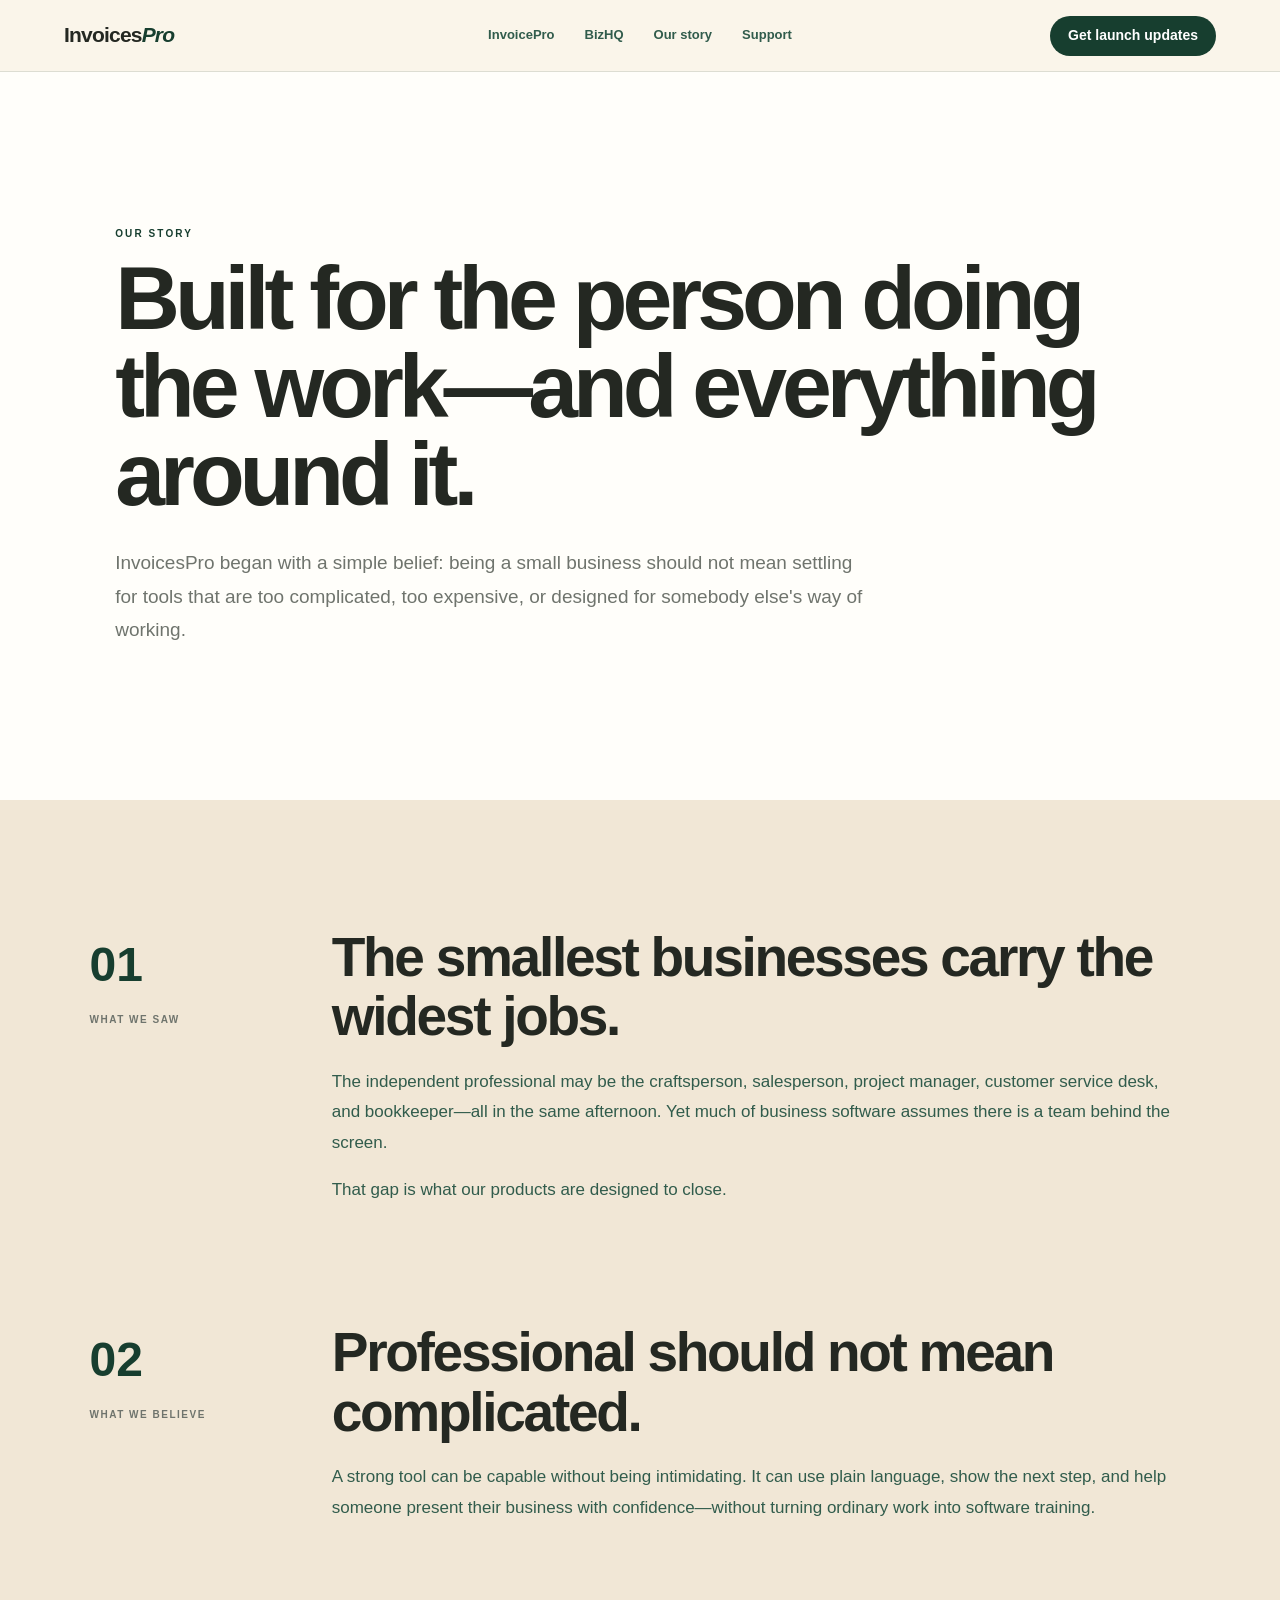
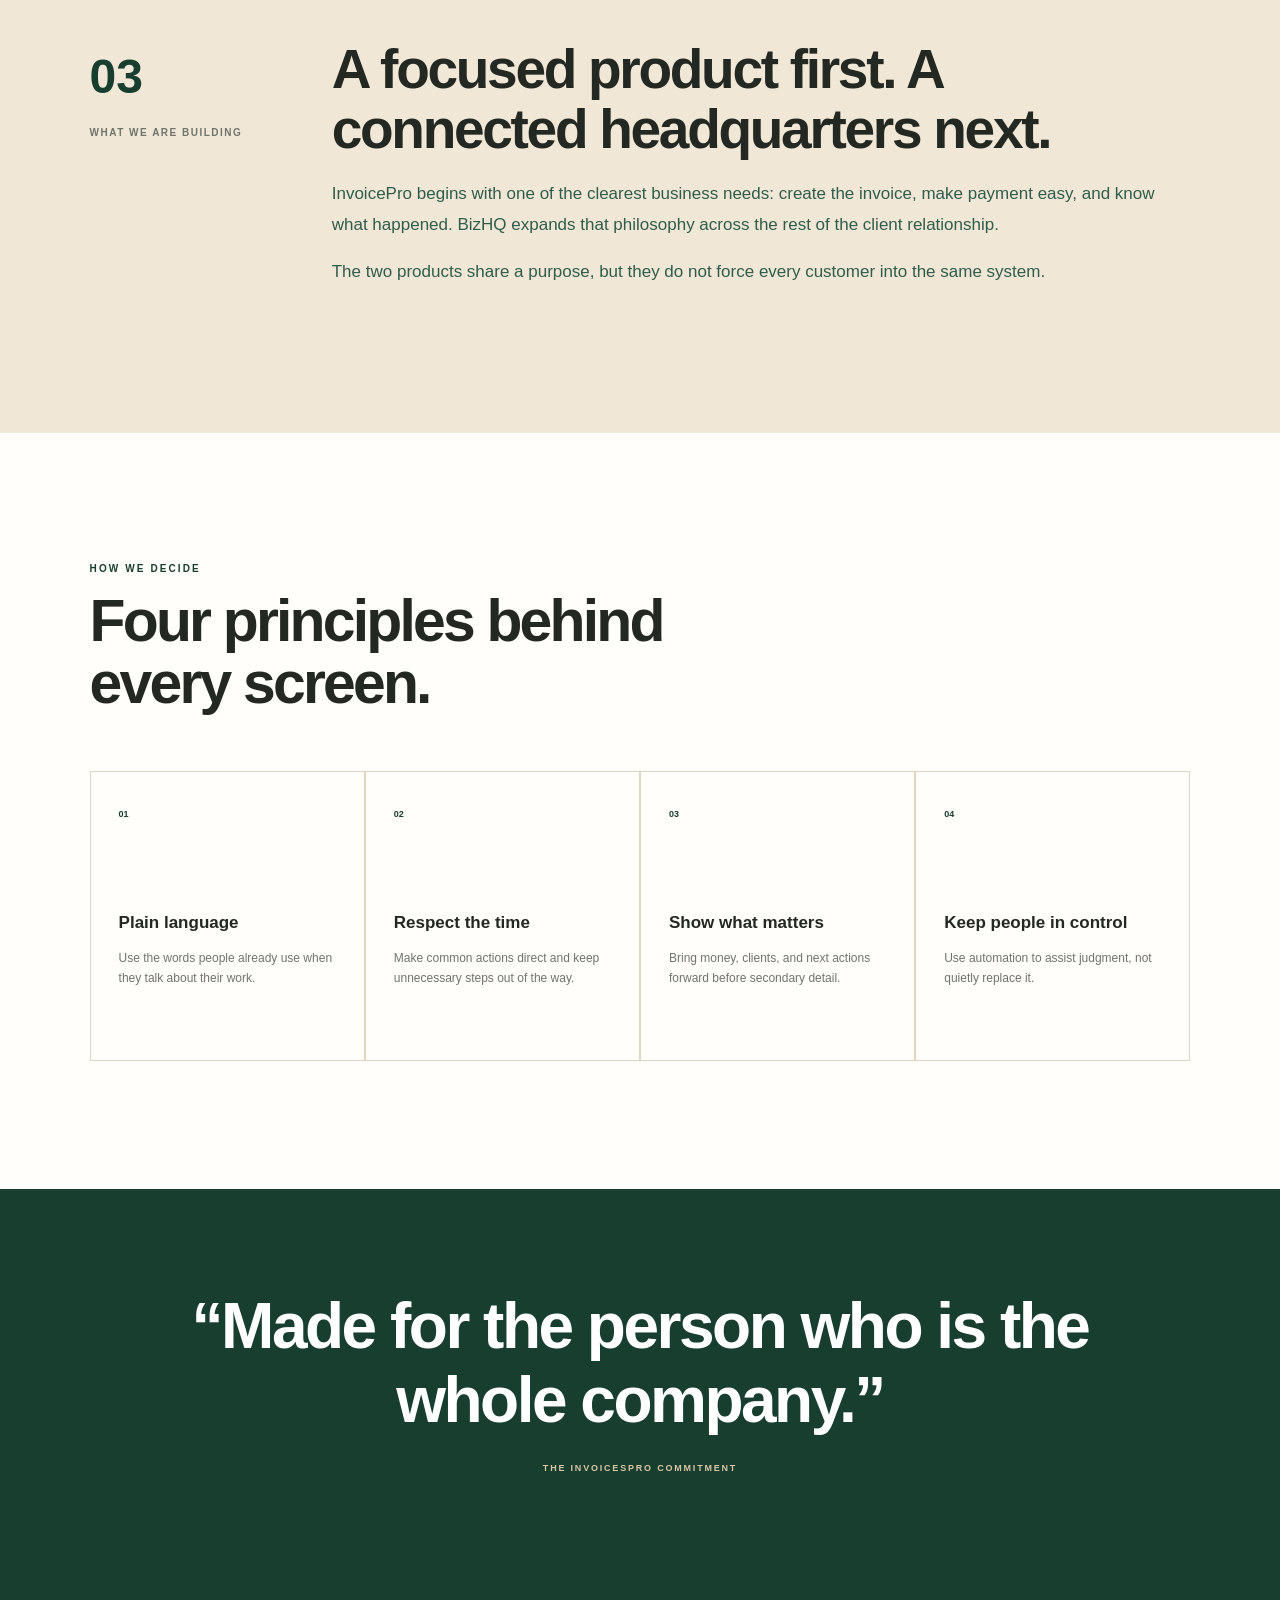
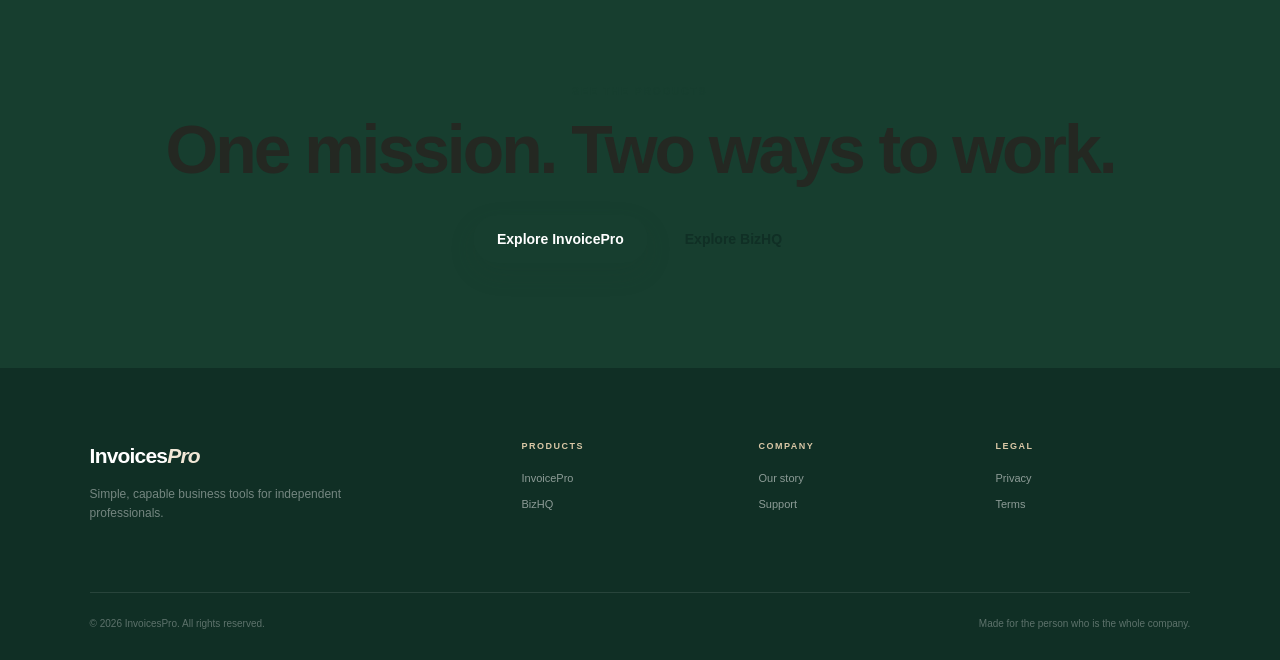
==== commit 614b9435: "Refresh site with bright VYW cream and green palette" ====
--- a/about/index.html
+++ b/about/index.html
@@ -1,4 +1,4 @@
-<!DOCTYPE html><html lang="en"><head><meta charSet="utf-8"/><meta name="viewport" content="width=device-width, initial-scale=1"/><link rel="stylesheet" href="/assets/index-DG0O8Zp1.css" data-rsc-css-href="/assets/index-DG0O8Zp1.css" data-precedence="vite-rsc/importer-resources"/><title>Our Story | InvoicesPro</title><meta name="description" content="Why InvoicesPro builds approachable business tools for independent professionals."/><link rel="shortcut icon" href="/favicon.svg"/><link rel="icon" href="/favicon.svg"/>
+<!DOCTYPE html><html lang="en"><head><meta charSet="utf-8"/><meta name="viewport" content="width=device-width, initial-scale=1"/><link rel="stylesheet" href="/assets/index-DZc_OcfC.css" data-rsc-css-href="/assets/index-DZc_OcfC.css" data-precedence="vite-rsc/importer-resources"/><title>Our Story | InvoicesPro</title><meta name="description" content="Why InvoicesPro builds approachable business tools for independent professionals."/><link rel="shortcut icon" href="/favicon.svg"/><link rel="icon" href="/favicon.svg"/>
 <link rel="preload" href="/assets/_vinext_fonts/geist-8ac0455e797f/geist-ff2310f5.woff2" as="font" type="font/woff2" crossorigin />
 <link rel="preload" href="/assets/_vinext_fonts/geist-8ac0455e797f/geist-875ccdd4.woff2" as="font" type="font/woff2" crossorigin />
 <link rel="preload" href="/assets/_vinext_fonts/geist-8ac0455e797f/geist-52306abf.woff2" as="font" type="font/woff2" crossorigin />
--- a/assets/index-DZc_OcfC.css
+++ b/assets/index-DZc_OcfC.css
@@ -0,0 +1 @@
+:root{--cream:#faf5ea;--paper:#fffefa;--sand:#f1e7d6;--ink:#242822;--brown:#315c4c;--muted:#6f746d;--line:#e1d6c4;--clay:#173e2f;--clay-dark:#102f25;--peach:#d9c7a6;--navy:#173e2f;--navy-mid:#315c4c;--navy-card:#e8efe8;--gold:#c7653e;--gold-light:#f1e7d6;--green:#3f7d62;--amber:#b8862d;--red:#b54545}*{box-sizing:border-box}html{scroll-behavior:smooth}body{background:var(--cream);color:var(--ink);font-family:var(--font-geist-sans), Arial, sans-serif;margin:0;line-height:1.55}a{color:inherit}button,a{-webkit-tap-highlight-color:transparent}.site-nav{z-index:50;-webkit-backdrop-filter:blur(18px);backdrop-filter:blur(18px);background:#faf5eaf0;border-bottom:1px solid #173e2f21;grid-template-columns:1fr auto 1fr;align-items:center;height:72px;padding:0 clamp(22px,5vw,72px);display:grid;position:sticky;top:0}.nav-dark{background:#173e2ff5;border-color:#ffffff1f}.brand-link{justify-self:start;text-decoration:none}.wordmark{letter-spacing:-.8px;align-items:baseline;font-size:21px;font-weight:850;display:inline-flex}.wordmark em{color:var(--clay);font-style:italic}.wordmark-light span{color:#fff}.wordmark-light em{color:var(--gold-light)}.nav-links{gap:30px;display:flex}.nav-links a{color:var(--brown);font-size:13px;font-weight:750;text-decoration:none}.nav-dark .nav-links a{color:#ffffffb3}.nav-links a:hover{color:var(--clay)}.site-nav>.button{justify-self:end}.button{border-radius:999px;justify-content:center;align-items:center;min-height:48px;padding:0 24px;font-size:14px;font-weight:800;text-decoration:none;transition:transform .2s,box-shadow .2s;display:inline-flex}.button:hover{transform:translateY(-2px)}.button-small{background:var(--clay);color:#fff;min-height:40px;padding:0 18px}.nav-dark .button-small{background:var(--peach);color:var(--ink)}.button-primary{background:var(--clay);color:#fff;box-shadow:0 10px 25px #173e2f33}.button-secondary{border:1.5px solid var(--clay);color:var(--clay-dark)}.button-cream{color:var(--clay-dark);background:#fff}.button-outline-light{color:#fff;border:1px solid #ffffff73}.button-gold{background:var(--peach);color:var(--ink)}.eyebrow{color:var(--clay);letter-spacing:2.1px;text-transform:uppercase;margin:0 0 14px;font-size:10px;font-weight:900}.section{padding:clamp(82px,10vw,138px) clamp(24px,7vw,108px)}.section-heading{max-width:650px;margin-bottom:58px}.section-heading.centered{text-align:center;margin:0 auto 62px}.section-heading h2{letter-spacing:-2.8px;margin:0 0 17px;font-size:clamp(38px,4.6vw,62px);line-height:1.04}.section-heading>p:last-child{color:var(--muted);margin:0;font-size:17px;line-height:1.75}.split-heading{grid-template-columns:1fr 1fr;align-items:end;gap:90px;max-width:1160px;display:grid}.app-phone{width:310px;color:var(--ink);background:#32190f;border:1px solid #ffffff3d;border-radius:37px;padding:9px;box-shadow:0 38px 75px #48200d40}.phone-biz{background:#32190f;border-color:#ffffff47}.phone-hardware{color:#fff;justify-content:space-between;align-items:center;height:28px;padding:0 14px;font-size:8px;font-weight:800;display:flex}.phone-hardware i{background:#140905;border-radius:20px;width:62px;height:16px}.phone-biz .phone-hardware i{background:#140905}.app-screen{background:var(--cream);height:594px;color:var(--ink);border-radius:25px;font-size:10px;overflow:hidden}.phone-biz .app-screen{color:#2d1b0e;background:#fffbf5}.home-indicator{background:#ffffffbf;border-radius:99px;width:98px;height:4px;margin:8px auto 2px}.screen-brand{align-items:baseline;margin-bottom:15px;font-size:18px;font-weight:800;display:flex}.screen-brand em{color:var(--peach);font-style:italic}.ip-hero{background:var(--clay);color:#fff;padding:18px 17px 16px}.ip-hero>small{color:var(--peach);letter-spacing:1px;font-size:8px;font-weight:700}.earnings-panel{background:#ffffff1c;border:1px solid #ffffff3d;border-radius:12px;gap:3px;margin-top:11px;padding:13px;display:grid}.earnings-panel span{color:var(--gold-light);letter-spacing:1px;font-size:7px;font-weight:800}.earnings-panel strong{letter-spacing:-1px;font-size:25px}.status-row{grid-template-columns:repeat(3,1fr);gap:7px;padding:12px 13px 14px;display:grid}.status-row>div{text-align:center;background:#fff;border:1px solid #ead5be;border-radius:9px;gap:1px;padding:10px;display:grid}.status-row strong{font-size:16px}.status-row span{color:var(--muted);font-size:7px}.paid-text{color:var(--green)!important}.pending-text{color:var(--amber)!important}.overdue-text{color:var(--red)!important}.screen-label{color:var(--muted);letter-spacing:1.2px;margin:0;padding:4px 14px 8px;font-size:7px;font-weight:900}.screen-row-label{justify-content:space-between;padding-top:15px;display:flex}.screen-row-label b{color:var(--gold);letter-spacing:0;font-size:7px}.quick-grid{grid-template-columns:repeat(4,1fr);gap:7px;padding:0 13px;display:grid}.quick-grid>span{background:var(--navy-card);min-height:58px;color:var(--clay);border:1px solid #ead5be;border-radius:10px;align-content:center;place-items:center;gap:6px;font-size:16px;display:grid}.quick-grid small{color:var(--ink);text-align:center;font-size:6px;font-weight:650}.mini-list{gap:6px;padding:0 13px;display:grid}.mini-list>div{background:#fff;border:1px solid #ead5be;border-radius:9px;align-items:center;padding:9px;display:flex}.mini-list i,.client-detail i{height:28px;color:var(--clay);background:#fff0e0;border-radius:50%;flex:0 0 28px;place-items:center;margin-right:8px;font-size:7px;font-style:normal;font-weight:800;display:grid}.mini-list span{flex:1;display:grid}.mini-list span b{font-size:8px}.mini-list span small{color:var(--muted);font-size:6px}.mini-list>div>strong{color:var(--clay);justify-items:end;gap:2px;font-size:8px;display:grid}.paid-pill,.pending-pill{width:fit-content;color:var(--green);background:#1a3d2e;border-radius:99px;padding:3px 6px;font-size:6px;font-style:normal;display:inline-flex}.pending-pill{color:var(--amber);background:#2d2415}.screen-header{background:#fff;border-bottom:1px solid #ead5be;grid-template-columns:1fr auto 1fr;align-items:center;min-height:48px;padding:0 13px;display:grid}.screen-header span{color:var(--gold);font-size:7px}.screen-header strong{font-size:10px}.screen-header i{justify-self:end}.ip-form-card{background:#fff;border:1px solid #ead5be;border-radius:11px;margin:10px 12px;padding:13px}.ip-form-card>small{color:var(--clay);letter-spacing:1px;margin-bottom:9px;font-size:6px;font-weight:800;display:block}.amount-card strong{color:var(--ink);letter-spacing:-.8px;align-items:center;font-size:25px;display:flex}.amount-card strong i{color:var(--muted);margin-right:4px;font-size:17px;font-style:normal;font-weight:400}.ip-form-card label{color:var(--ink);margin:7px 0 3px;font-size:6px;font-weight:700;display:block}.fake-field{color:var(--brown);border:1px solid #ead5be;border-radius:7px;padding:8px;font-size:7px}.installment-card{border:1px solid var(--clay);background:#fff0e0;border-radius:10px;grid-template-columns:20px 1fr;margin:10px 12px;padding:12px;display:grid;position:relative}.fake-check{background:var(--clay);color:#fff;border-radius:4px;grid-row:span 2;place-items:center;width:16px;height:16px;font-size:8px;display:grid}.installment-card b{font-size:8px}.installment-card small{color:var(--muted);font-size:6px}.screen-primary{background:var(--clay);color:#fff;text-align:center;border-radius:8px;margin:11px 12px;padding:10px;font-size:8px;font-weight:900}.detail-amount{justify-items:center;gap:5px;padding:24px 12px 16px;display:grid}.detail-amount>small{color:var(--muted);letter-spacing:1px;font-size:6px}.detail-amount strong{font-size:27px}.client-detail{align-items:center;display:flex}.client-detail span{display:grid}.client-detail span b{font-size:9px}.client-detail span small{color:var(--muted);font-size:7px}.detail-lines{background:#fff;border:1px solid #ead5be;border-radius:10px;margin:0 12px;padding:5px 12px}.detail-lines div{border-bottom:1px solid #f0dcc8;justify-content:space-between;padding:8px 0;display:flex}.detail-lines div:last-child{border:0}.detail-lines span{color:var(--muted);font-size:6px}.detail-lines b{font-size:7px}.payment-link{border:1px dashed var(--clay);border-radius:9px;justify-items:center;gap:4px;margin:10px 12px;padding:11px;display:grid}.payment-link small{color:var(--muted);font-size:6px}.payment-link b{color:var(--clay);font-size:7px}.outline-action{color:var(--clay);text-align:center;border:1px solid #ead5be;border-radius:8px;margin:8px 12px;padding:9px;font-size:7px;font-weight:800}.qr-intro{justify-items:center;padding:23px 16px 12px;display:grid}.qr-intro small{color:var(--clay);letter-spacing:1px;font-size:6px}.qr-intro strong{font-size:28px}.qr-intro p{color:var(--muted);margin:3px 0 0;font-size:7px}.qr-box{background:#fff;border:1px solid #ead5be;border-radius:12px;grid-template-columns:repeat(9,1fr);gap:3px;width:174px;height:174px;margin:10px auto 16px;padding:14px;display:grid}.qr-box i{background:0 0}.qr-box i.on{background:var(--ink)}.secure-note{color:var(--muted);text-align:center;font-size:6px}.bhq-hero{background:var(--clay);color:#fff;padding:18px 14px}.bhq-hero>div:first-child{display:inline-block}.bhq-hero>div:first-child>small{color:#fff;letter-spacing:1px;font-size:7px;font-weight:800}.bhq-hero>i{float:right;border:2px solid var(--peach);width:31px;height:31px;color:var(--clay);background:#fff0e0;border-radius:50%;place-items:center;font-size:7px;font-style:normal;font-weight:900;display:grid}.biz-screen-brand{margin:0;font-size:16px}.biz-screen-brand em{color:var(--peach)}.month-card{background:#ffffff24;border-radius:11px;margin-top:13px;padding:13px;display:grid}.month-card>small{color:var(--peach);letter-spacing:1px;font-size:6px;font-weight:800}.month-card>strong{margin:2px 0 9px;font-size:23px}.month-card>div{grid-template-columns:1.4fr .8fr 1fr;gap:8px;display:grid}.month-card span{color:var(--peach);font-size:5px;display:grid}.month-card b{color:#fff;font-size:9px}.bhq-label{color:#9b8574;padding-top:13px}.attention-list{gap:6px;padding:0 13px;display:grid}.attention-list>div{background:#fff;border-left:3px solid;border-radius:8px;justify-content:space-between;align-items:center;padding:10px;display:flex;box-shadow:0 3px 9px #4a261114}.attention-list .red{border-color:#d94f2e}.attention-list .amber{border-color:#e8a020}.attention-list span{display:grid}.attention-list b{font-size:8px}.attention-list small{color:#9b8574;font-size:6px}.attention-list strong{color:#d94f2e;font-size:8px}.attention-list .amber strong{color:#e8a020}.biz-quick>span{color:var(--clay);background:#fff0e0;border-color:#ead5be}.biz-quick small{color:#2d1b0e}.biz-header{background:#fff;border-color:#ead5be}.biz-header span,.biz-header b{color:var(--clay);font-size:7px}.biz-header b{justify-self:end}.ai-welcome{text-align:center;justify-items:center;padding:18px 22px;display:grid}.ai-welcome i{width:35px;height:35px;color:var(--clay);background:#fff0e0;border-radius:10px;place-items:center;font-style:normal;display:grid}.ai-welcome strong{margin:8px 0 3px;font-size:10px}.ai-welcome p{color:#9b8574;margin:0;font-size:7px}.ai-prompt{margin:9px 12px;padding:10px;font-size:8px}.user-prompt{background:var(--clay);color:#fff;border-radius:10px 10px 2px;width:fit-content;margin-left:auto}.ai-response{background:#fff;border:1px solid #ead5be;border-radius:2px 10px 10px;display:grid}.ai-response small{color:var(--clay);letter-spacing:1px;font-size:6px;font-weight:900}.ai-response strong{margin-top:5px}.ai-response p{color:#9b8574;margin:3px 0 7px;font-size:7px}.ai-response button{color:var(--clay);background:#fff0e0;border:0;border-radius:6px;padding:7px;font-size:6px;font-weight:800}.confirm-card{border:1px solid var(--clay);background:#fff8f0;border-radius:9px;margin:9px 12px;padding:11px}.confirm-card>small{color:var(--clay);letter-spacing:1px;font-size:5px;font-weight:900}.confirm-card>b{margin:4px 0 8px;font-size:8px;display:block}.confirm-card div{grid-template-columns:1fr 1fr;gap:6px;display:grid}.confirm-card div span,.confirm-card div strong{text-align:center;border:1px solid #ead5be;border-radius:6px;padding:6px;font-size:6px}.confirm-card div strong{border-color:var(--clay);background:var(--clay);color:#fff}.command-input{color:#9b8574;background:#fff;border:1px solid #ead5be;border-radius:9px;justify-content:space-between;align-items:center;margin:11px 12px;padding:9px;font-size:7px;display:flex}.command-input b{background:var(--clay);color:#fff;border-radius:50%;place-items:center;width:20px;height:20px;display:grid}.client-hero{background:var(--clay);color:#fff;justify-items:center;padding:14px;display:grid}.client-hero i{border:2px solid var(--peach);width:45px;height:45px;color:var(--clay);background:#fff0e0;border-radius:50%;place-items:center;font-style:normal;font-weight:900;display:grid}.client-hero strong{margin-top:6px;font-size:11px}.client-hero span,.client-hero small{color:var(--peach);font-size:7px}.client-stats{grid-template-columns:repeat(3,1fr);gap:6px;margin:-9px 12px 9px;display:grid}.client-stats span{color:#9b8574;background:#fff;border:1px solid #ead5be;border-radius:8px;justify-items:center;padding:9px 4px;font-size:5px;font-weight:800;display:grid}.client-stats b{color:#2d1b0e;font-size:7px}.client-actions{grid-template-columns:repeat(3,1fr);gap:7px;padding:5px 12px 11px;display:grid}.client-actions span{color:var(--clay);background:#fff0e0;border-radius:8px;justify-items:center;gap:3px;padding:8px;font-size:12px;display:grid}.client-actions small{color:#2d1b0e;font-size:6px}.client-tabs{white-space:nowrap;background:#fff;border-block:1px solid #ead5be;gap:9px;padding:8px 12px;font-size:6px;display:flex;overflow:hidden}.client-tabs b{color:var(--clay)}.client-tabs span{color:#9b8574}.bhq-card-line{border-left:3px solid var(--clay);background:#fff;border-radius:8px;align-items:center;margin:8px 12px;padding:10px;display:flex;box-shadow:0 2px 7px #461e0a12}.bhq-card-line i{width:25px;height:25px;color:var(--clay);background:#fff0e0;border-radius:50%;place-items:center;margin-right:7px;font-size:6px;font-style:normal;font-weight:800;display:grid}.bhq-card-line span{flex:1;display:grid}.bhq-card-line b{font-size:7px}.bhq-card-line small{color:#9b8574;font-size:6px}.bhq-card-line strong{color:var(--clay);font-size:8px}.search-field{color:#9b8574;background:#fff;border:1px solid #ead5be;border-radius:8px;margin:12px;padding:9px 11px;font-size:7px}.doc-filters{gap:6px;padding:0 12px;display:flex}.doc-filters span,.doc-filters b{color:#9b8574;background:#fff0e0;border-radius:99px;padding:5px 8px;font-size:6px}.doc-filters b{background:var(--clay);color:#fff}.document-list{gap:7px;padding:0 12px;display:grid}.document-list>div{background:#fff;border:1px solid #ead5be;border-radius:9px;align-items:center;padding:10px;display:flex}.document-list i{width:28px;height:32px;color:var(--clay);background:#fff0e0;border-radius:4px;place-items:center;margin-right:8px;font-size:5px;font-style:normal;font-weight:900;display:grid}.document-list span{flex:1;display:grid}.document-list b{font-size:7px}.document-list small{color:#9b8574;font-size:6px}.document-list strong{color:var(--clay)}.upload-zone{border:1px dashed var(--clay);background:#fff8f0;border-radius:9px;justify-items:center;margin:13px 12px;padding:17px;display:grid}.upload-zone strong{color:var(--clay);font-size:7px}.upload-zone span{color:#9b8574;font-size:6px}.family-hero{background:radial-gradient(circle at 80% 20%,#f8dfca 0,#0000 28%),linear-gradient(135deg,#fffaf2 15%,#f5e8db 100%);grid-template-columns:1.05fr .95fr;align-items:center;gap:clamp(55px,8vw,120px);min-height:780px;padding:clamp(70px,8vw,115px) clamp(24px,7vw,108px);display:grid;overflow:hidden}.family-copy{max-width:720px}.family-copy h1{letter-spacing:-5px;margin:0 0 26px;font-size:clamp(54px,6.2vw,91px);line-height:.96}.family-copy h1 span{color:var(--clay)}.hero-lede{max-width:650px;color:var(--brown);margin:0 0 34px;font-size:18px;line-height:1.75}.hero-actions{flex-wrap:wrap;gap:12px;display:flex}.promise-row{color:var(--muted);flex-wrap:wrap;gap:22px;margin-top:35px;font-size:11px;font-weight:750;display:flex}.promise-row span:before{content:"✓";color:var(--clay);margin-right:6px}.family-phones{width:min(650px,47vw);min-height:590px;margin-inline:auto;position:relative}.family-phone{position:absolute;top:22px}.invoice-family-phone{z-index:2;transform-origin:0 0;left:0;transform:rotate(-3deg)scale(.78)}.biz-family-phone{z-index:2;transform-origin:100% 0;right:0;transform:rotate(3deg)scale(.78)}.product-chip{z-index:3;background:#fff;border-radius:12px;min-width:142px;padding:11px 14px;font-size:10px;font-weight:850;display:grid;position:absolute;box-shadow:0 12px 35px #3a1f1129}.product-chip b{color:var(--muted);letter-spacing:.7px;text-transform:uppercase;font-size:7px}.invoice-chip{color:var(--brown);bottom:28px;left:22px}.biz-chip{color:var(--clay);bottom:28px;right:22px}.mission-band{background:var(--ink);color:#fff;grid-template-columns:.45fr 1.55fr;gap:60px;padding:72px clamp(24px,7vw,108px);display:grid}.mission-band p{color:var(--peach);letter-spacing:2px;text-transform:uppercase;font-size:10px;font-weight:900}.mission-band h2{letter-spacing:-1.7px;max-width:980px;margin:0;font-size:clamp(29px,3.5vw,49px);line-height:1.25}.product-family{background:var(--paper)}.family-grid{grid-template-columns:1fr 1fr;gap:18px;max-width:1180px;display:grid}.family-card{border-radius:26px;min-height:660px;padding:44px;position:relative;overflow:hidden}.family-card>div:first-child{z-index:2;max-width:450px;position:relative}.family-card .number{color:#00000014;font-size:78px;font-weight:900;position:absolute;top:-18px;right:-3px}.family-card h3{letter-spacing:-2px;margin:0 0 16px;font-size:46px}.family-card h3 em{color:var(--clay);font-style:italic}.family-card p:not(.eyebrow){color:var(--muted);margin:0 0 24px;line-height:1.75}.family-card a{font-size:13px;font-weight:850;text-decoration:none}.family-card a b{color:var(--clay)}.invoice-family-card{border:1px solid var(--line);background:var(--cream)}.biz-family-card{background:var(--ink);color:#fff}.card-phone{position:absolute;bottom:-330px;right:-5px;transform:rotate(3deg)scale(.92)}.biz-family-card .card-phone{right:10px;transform:rotate(-2deg)scale(.92)}.right-tool-section{background:var(--sand)}.comparison-table{background:var(--paper);border:1px solid #dbc8b7;border-radius:20px;max-width:1080px;margin:0 auto;overflow:hidden}.compare-head,.compare-row{border-bottom:1px solid var(--line);grid-template-columns:1.7fr .65fr .65fr;align-items:center;min-height:62px;padding:0 24px;display:grid}.compare-head{background:var(--ink);color:#fff}.compare-head span{color:var(--peach);letter-spacing:1.5px;text-transform:uppercase;font-size:9px;font-weight:900}.compare-head b{font-size:13px}.compare-row:last-child{border:0}.compare-row span{color:var(--brown);font-size:13px}.compare-row b{color:var(--clay);font-size:12px}.story-teaser{background:var(--paper);grid-template-columns:.45fr 1.55fr;gap:30px;display:grid}.story-mark{color:var(--clay);font-family:Georgia,serif;font-size:180px;line-height:.7}.story-teaser>div:last-child{max-width:850px}.story-teaser h2{letter-spacing:-3px;margin:0 0 20px;font-size:clamp(40px,5vw,70px);line-height:1.04}.story-teaser p:not(.eyebrow){max-width:720px;color:var(--muted);font-size:18px;line-height:1.75}.text-link{color:var(--ink);margin-top:14px;font-size:13px;font-weight:850;text-decoration:none;display:inline-block}.text-link b{color:var(--clay)}.closing-cta{background:var(--clay);color:#fff;text-align:center;padding:105px 24px}.closing-cta .eyebrow{color:var(--peach)}.closing-cta h2{letter-spacing:-3px;margin:0 auto 30px;font-size:clamp(40px,5.3vw,70px);line-height:1.06}.closing-cta>div{justify-content:center;gap:12px;display:flex}.product-hero{grid-template-columns:1.12fr .88fr;align-items:center;gap:80px;min-height:760px;padding:90px clamp(24px,8vw,125px);display:grid;overflow:hidden}.product-hero-copy{max-width:760px}.product-hero-copy h1{letter-spacing:-4.5px;margin:0 0 24px;font-size:clamp(52px,6vw,88px);line-height:.98}.invoice-product-hero h1 span,.invoice-product-hero .eyebrow{color:var(--peach)}.biz-product-hero h1 span{color:var(--clay)}.product-hero-copy>p:not(.eyebrow){color:#ffffffad;max-width:680px;margin:0 0 30px;font-size:18px;line-height:1.75}.biz-product-hero .product-hero-copy>p:not(.eyebrow){color:var(--brown)}.single-hero-phone{place-items:center;display:grid;transform:scale(1.08)rotate(2deg)}.biz-product-hero .single-hero-phone{transform:scale(1.08)rotate(-2deg)}.store-actions{flex-wrap:wrap;gap:10px;display:flex}.store-button{color:#fff;background:#ffffff14;border:1px solid #ffffff40;border-radius:11px;align-items:center;gap:10px;min-width:170px;padding:10px 15px;text-decoration:none;display:flex}.biz-product-hero .store-button{color:var(--ink);background:#fff;border-color:#dec8b5}.store-button>span:last-child{font-size:15px;font-weight:750;line-height:1.15;display:grid}.store-button small{letter-spacing:.7px;font-size:6px;font-weight:800}.store-icon{font-size:19px}.release-note{color:#ffffff70;max-width:470px;margin-top:15px;font-size:9px;display:block}.biz-product-hero .release-note{color:var(--muted)}.product-proof{color:#fff;background:#32190f;grid-template-columns:repeat(3,1fr);min-height:84px;padding:0 clamp(24px,8vw,125px);display:grid}.product-proof span{border-right:1px solid #ffffff1a;align-items:center;gap:13px;padding:0 25px;font-size:12px;display:flex}.product-proof span:first-child{padding-left:0}.product-proof span:last-child{border:0}.product-proof b{color:var(--peach);letter-spacing:1px;font-size:9px}.biz-proof{background:var(--clay)}.biz-proof b{color:var(--peach)}.app-preview-section{background:var(--sand)}.preview-grid{grid-template-columns:repeat(2,minmax(0,1fr));gap:18px;max-width:1240px;margin:0 auto;display:grid}.preview-card{color:#fff;background:linear-gradient(145deg,#7a4a30,#32190f);border-radius:26px;grid-template-rows:auto 1fr;min-height:760px;padding:42px 42px 0;display:grid;overflow:hidden}.preview-biz{color:var(--ink);background:linear-gradient(145deg,#fff8f0,#efd4c0)}.preview-copy{max-width:500px}.preview-copy>p{color:var(--peach);letter-spacing:1.8px;text-transform:uppercase;margin:0 0 10px;font-size:9px;font-weight:900}.preview-biz .preview-copy>p{color:var(--clay)}.preview-copy h3{letter-spacing:-1.7px;margin:0 0 11px;font-size:clamp(29px,3vw,42px);line-height:1.08}.preview-copy>span{color:#ffffff9e;font-size:13px;line-height:1.65}.preview-biz .preview-copy>span{color:var(--muted)}.preview-device{place-self:end center;height:540px;transform:translateY(72px)scale(.94)}.navy-feature-section{background:var(--ink);color:#fff}.navy-feature-section .eyebrow{color:var(--peach)}.navy-feature-section .section-heading>p:last-child{color:#ffffff94}.number-feature-grid{grid-template-columns:repeat(3,1fr);max-width:1160px;display:grid}.number-feature-grid article{border:1px solid #ffffff1f;min-height:260px;padding:32px}.number-feature-grid span{color:var(--peach);font-size:9px;font-weight:900}.number-feature-grid h3{margin:52px 0 8px;font-size:17px}.number-feature-grid p{color:#ffffff85;margin:0;font-size:12px;line-height:1.7}.plan-section{background:var(--paper)}.simple-plans{grid-template-columns:1fr 1fr;gap:16px;max-width:930px;margin:0 auto;display:grid}.simple-plans article{border:1px solid var(--line);background:var(--cream);border-radius:22px;min-height:440px;padding:40px}.simple-plans article>p{color:var(--clay);letter-spacing:1.5px;font-size:9px;font-weight:900}.simple-plans h3{margin:16px 0 7px;font-size:32px}.simple-plans article>span{color:var(--muted);font-size:13px}.simple-plans ul{margin:38px 0 0;padding:0;list-style:none}.simple-plans li{border-bottom:1px solid var(--line);color:var(--brown);padding:10px 0;font-size:12px}.simple-plans li:before{content:"✓";color:var(--clay);margin-right:9px;font-weight:900}.simple-plans .featured-plan{border:2px solid var(--clay);background:var(--ink);color:#fff}.launch-section{grid-template-columns:1fr auto;align-items:center;gap:50px;padding:78px clamp(24px,8vw,125px);display:grid}.launch-section h2{letter-spacing:-2.4px;margin:0 0 9px;font-size:clamp(35px,4.2vw,58px);line-height:1.06}.launch-section p:not(.eyebrow){color:#ffffff9e;margin:0}.biz-launch{background:var(--paper)}.biz-launch p:not(.eyebrow){color:var(--muted)}.workflow-section{background:var(--paper)}.workflow-track{grid-template-columns:1fr auto 1fr auto 1fr auto 1fr;align-items:center;max-width:1180px;display:grid}.workflow-track div{border:1px solid var(--line);background:var(--cream);border-radius:16px;align-content:center;min-height:190px;padding:25px;display:grid}.workflow-track div b{color:var(--clay);font-size:9px}.workflow-track div strong{margin:24px 0 5px;font-size:18px}.workflow-track div span{color:var(--muted);font-size:11px}.workflow-track>i{color:var(--clay);padding:0 10px;font-style:normal}.module-section{background:var(--sand)}.module-grid{grid-template-columns:repeat(3,1fr);gap:13px;max-width:1160px;display:grid}.module-grid article{background:#ffffff8c;border:1px solid #dec9b8;border-radius:17px;min-height:250px;padding:30px}.module-grid article>span{width:42px;height:42px;color:var(--clay);background:#f4d7c2;border-radius:11px;place-items:center;font-size:9px;font-weight:900;display:grid}.module-grid h3{margin:45px 0 8px;font-size:17px}.module-grid p{color:var(--muted);margin:0;font-size:12px;line-height:1.7}.ai-principle{background:var(--ink);color:#fff;grid-template-columns:1.2fr .8fr;align-items:center;gap:90px;padding:clamp(80px,10vw,140px) clamp(24px,8vw,125px);display:grid}.ai-principle h2{letter-spacing:-3px;margin:0 0 20px;font-size:clamp(40px,5vw,68px);line-height:1.04}.ai-principle>div:first-child>p:last-child{color:#ffffff8f;max-width:650px;font-size:16px;line-height:1.75}.ai-principle .eyebrow{color:var(--peach)}.principle-card{background:#ffffff0d;border:1px solid #ffffff26;border-radius:20px;padding:35px;display:grid}.principle-card span,.principle-card>strong{color:var(--peach);letter-spacing:1.5px;font-size:8px}.principle-card p{margin:6px 0;font-size:14px}.principle-card i{color:var(--clay);font-style:normal}.editorial-hero,.support-hero{background:var(--paper);padding:clamp(90px,12vw,165px) clamp(24px,9vw,145px)}.editorial-hero h1,.support-hero h1{letter-spacing:-5px;max-width:1100px;margin:0 0 28px;font-size:clamp(50px,7vw,98px);line-height:.98}.editorial-hero>p:last-child,.support-hero>p:not(.eyebrow){max-width:750px;color:var(--muted);margin:0;font-size:19px;line-height:1.75}.support-hero .button{margin-top:30px}.story-body{background:var(--sand);grid-template-columns:.35fr 1.65fr;gap:100px 60px;display:grid}.story-index span{color:var(--clay);font-size:48px;font-weight:900}.story-index p{color:var(--muted);letter-spacing:1.5px;text-transform:uppercase;font-size:10px;font-weight:900}.story-copy{max-width:850px}.story-copy h2{letter-spacing:-2.3px;margin:0 0 20px;font-size:clamp(36px,4.3vw,58px);line-height:1.08}.story-copy p{color:var(--brown);font-size:17px;line-height:1.8}.values-section{background:var(--paper)}.values-grid{grid-template-columns:repeat(4,1fr);max-width:1160px;display:grid}.values-grid article{border:1px solid var(--line);min-height:290px;padding:28px}.values-grid span{color:var(--clay);font-size:9px;font-weight:900}.values-grid h3{margin:85px 0 8px;font-size:17px}.values-grid p{color:var(--muted);font-size:12px;line-height:1.7}.belief-quote{background:var(--ink);color:#fff;text-align:center;padding:100px 24px}.belief-quote p{letter-spacing:-2.5px;max-width:980px;margin:0 auto 17px;font-size:clamp(38px,5vw,67px);font-weight:800;line-height:1.16}.belief-quote span{color:var(--peach);letter-spacing:1.8px;font-size:9px;font-weight:900}.light-closing{background:var(--sand);color:var(--ink)}.light-closing .eyebrow{color:var(--clay)}.support-grid{background:var(--sand);grid-template-columns:1fr 1fr;gap:16px;display:grid}.support-card{border:1px solid var(--line);background:var(--paper);border-radius:24px;flex-direction:column;justify-content:flex-end;min-height:420px;padding:42px;display:flex}.support-card>span{color:var(--clay);letter-spacing:1.6px;font-size:9px;font-weight:900}.support-card h2{letter-spacing:-1.5px;margin:14px 0;font-size:36px}.support-card p{color:var(--muted);line-height:1.75}.support-card a{color:var(--clay);margin-top:16px;font-size:13px;font-weight:850;text-decoration:none}.dark-support{background:var(--ink);color:#fff}.faq-section{background:var(--paper)}.faq-list{max-width:900px}.faq-list details{border-top:1px solid var(--line)}.faq-list details:last-child{border-bottom:1px solid var(--line)}.faq-list summary{cursor:pointer;justify-content:space-between;gap:25px;padding:23px 0;font-size:16px;font-weight:750;list-style:none;display:flex}.faq-list summary::-webkit-details-marker{display:none}.faq-list summary span{color:var(--clay)}.faq-list details p{max-width:750px;color:var(--muted);margin:0 0 24px;line-height:1.75}.response-note{background:var(--clay);color:#fff;grid-template-columns:.5fr 1.5fr;gap:50px;padding:55px clamp(24px,9vw,145px);display:grid}.response-note strong{color:var(--peach)}.response-note p{color:#ffffffb8;max-width:800px;margin:0}.legal-hero{background:var(--ink);color:#fff;padding:95px clamp(24px,9vw,145px) 70px}.legal-hero h1{letter-spacing:-3px;margin:0 0 10px;font-size:clamp(48px,6vw,78px)}.legal-hero>p:last-child{color:#ffffff73;font-size:11px}.legal-body{max-width:900px;margin:0 auto;padding:90px 24px 125px}.legal-intro{color:var(--brown);margin:0 0 65px;font-size:19px;line-height:1.8}.legal-body section{border-top:1px solid var(--line);padding:30px 0}.legal-body h2{margin:0 0 12px;font-size:22px}.legal-body p{color:var(--muted);margin:0;line-height:1.8}.legal-body a{color:var(--clay)}.site-footer{background:var(--ink);color:#fff;padding:72px clamp(24px,7vw,108px) 28px}.footer-main{grid-template-columns:2fr 1fr 1fr 1fr;gap:42px;max-width:1160px;margin:0 auto 58px;display:grid}.footer-main>div:first-child p{color:#ffffff6b;max-width:290px;font-size:12px}.footer-main h3{color:var(--peach);letter-spacing:1.5px;text-transform:uppercase;margin:0 0 16px;font-size:9px}.footer-main a{color:#ffffff85;margin-bottom:9px;font-size:11px;text-decoration:none;display:block}.footer-main a:hover{color:#fff}.footer-bottom{color:#ffffff52;border-top:1px solid #ffffff1a;justify-content:space-between;gap:20px;max-width:1160px;margin:0 auto;padding-top:23px;font-size:10px;display:flex}.app-phone,.phone-biz{background:var(--clay-dark);box-shadow:0 38px 75px #102f2538}.phone-hardware i,.phone-biz .phone-hardware i{background:#0b231b}.phone-biz .app-screen{background:var(--paper);color:var(--ink)}.status-row>div,.mini-list>div,.screen-header,.ip-form-card,.detail-lines,.qr-box,.attention-list>div,.biz-header,.ai-response,.command-input,.client-stats span,.client-tabs,.bhq-card-line,.search-field,.document-list>div{border-color:var(--line);background:var(--paper)}.mini-list i,.client-detail i,.installment-card,.bhq-hero>i,.biz-quick>span,.ai-welcome i,.ai-response button,.client-hero i,.client-actions span,.bhq-card-line i,.doc-filters span,.document-list i{background:#e8efe8}.bhq-label,.attention-list small,.ai-welcome p,.ai-response p,.command-input,.client-stats span,.client-tabs span,.bhq-card-line small,.search-field,.doc-filters span,.document-list small,.upload-zone span{color:var(--muted)}.biz-quick small,.client-stats b,.client-actions small{color:var(--ink)}.confirm-card,.upload-zone{background:#f4f7f1}.pending-pill{background:#f5ead8}.family-hero{background:radial-gradient(circle at 82% 18%,#90a4875c 0,transparent 31%),linear-gradient(135deg,var(--paper) 8%,var(--cream) 55%,#edf2e9 100%)}.product-chip{box-shadow:0 12px 35px #102f2524}.mission-band{background:var(--clay)}.biz-family-card{color:var(--ink);background:#e8efe8;border:1px solid #cddbcf}.biz-family-card p:not(.eyebrow){color:var(--muted)}.biz-family-card h3 em,.biz-family-card .eyebrow,.biz-family-card a b{color:var(--clay)}.biz-family-card .number{color:#173e2f14}.comparison-table{border-color:var(--line)}.compare-head,.closing-cta{background:var(--clay)}.invoice-product-hero{background:radial-gradient(circle at 84% 14%,#90a48761 0,transparent 34%),linear-gradient(135deg,var(--paper),var(--cream) 58%,#e5eee5);color:var(--ink)}.invoice-product-hero h1 span{color:var(--clay)}.invoice-product-hero .eyebrow{color:var(--gold)}.invoice-product-hero .product-hero-copy>p:not(.eyebrow),.invoice-product-hero .release-note{color:var(--muted)}.invoice-product-hero .store-button{border-color:var(--line);background:var(--paper);color:var(--ink)}.biz-product-hero{background:radial-gradient(circle at 82% 8%,#90a48757 0,transparent 31%),linear-gradient(135deg,var(--paper),var(--cream))}.product-proof,.biz-proof{background:var(--brown)}.preview-card,.preview-biz{background:linear-gradient(145deg,#e4ede4,var(--cream));color:var(--ink)}.preview-copy>p,.preview-biz .preview-copy>p{color:var(--gold)}.preview-copy>span,.preview-biz .preview-copy>span{color:var(--muted)}.navy-feature-section{color:var(--ink);background:#e8efe8}.navy-feature-section .eyebrow,.number-feature-grid span{color:var(--gold)}.navy-feature-section .section-heading>p:last-child,.number-feature-grid p{color:var(--muted)}.number-feature-grid article{border-color:#173e2f29}.simple-plans .featured-plan{border-color:var(--clay);color:var(--ink);background:#e8efe8}.featured-plan>span,.featured-plan li{color:var(--muted)!important}.featured-plan li{border-color:var(--line)}.invoice-launch{color:var(--ink);background:#e8efe8}.invoice-launch .eyebrow{color:var(--gold)}.invoice-launch p:not(.eyebrow){color:var(--muted)}.module-grid article{border-color:var(--line);background:#fffefab8}.module-grid article>span{background:#dce8dc}.ai-principle{color:var(--ink);background:#e8efe8}.ai-principle>div:first-child>p:last-child{color:var(--muted)}.ai-principle .eyebrow,.principle-card span,.principle-card>strong{color:var(--gold)}.principle-card{border-color:var(--line);background:var(--paper)}.belief-quote{background:var(--clay)}.dark-support{color:var(--ink);background:#e8efe8;border-color:#cddbcf}.dark-support>span,.dark-support a{color:var(--clay)}.dark-support p{color:var(--muted)}.response-note{background:var(--brown)}.legal-hero{color:var(--ink);background:#e8efe8}.legal-hero .eyebrow{color:var(--gold)}.legal-hero>p:last-child{color:var(--muted)}.site-footer{background:var(--clay-dark)}@media (width<=1020px){.site-nav{grid-template-columns:1fr auto}.nav-links{display:none}.family-hero,.product-hero{text-align:center;grid-template-columns:1fr}.family-copy,.product-hero-copy{margin:0 auto}.hero-actions,.promise-row,.store-actions{justify-content:center}.family-phones{width:620px;margin:0 auto}.release-note{margin-left:auto;margin-right:auto}.single-hero-phone{margin-top:25px}.family-grid{grid-template-columns:1fr}.family-card{min-height:650px}.family-card>div:first-child{max-width:570px}.preview-card{min-height:720px;padding-inline:28px}.preview-grid{grid-template-columns:1fr 1fr}.workflow-track{grid-template-columns:1fr 1fr;gap:10px}.workflow-track>i{display:none}.ai-principle{grid-template-columns:1fr}.module-grid{grid-template-columns:1fr 1fr}}@media (width<=760px){.site-nav{height:64px;padding:0 17px}.button-small{min-height:36px;padding:0 14px;font-size:11px}.wordmark{font-size:18px}.section{padding:76px 20px}.section-heading h2{letter-spacing:-1.8px}.split-heading{grid-template-columns:1fr;gap:12px}.family-hero{min-height:0;padding:70px 20px 45px}.family-copy h1,.product-hero-copy h1,.editorial-hero h1,.support-hero h1{letter-spacing:-3px}.family-copy h1{font-size:54px}.hero-lede{font-size:16px}.family-phones{width:100%;min-height:365px;margin:20px 0 0;transform:none}.family-phone{top:8px}.invoice-family-phone{transform-origin:0 0;left:0;transform:rotate(-3deg)scale(.5)}.biz-family-phone{transform-origin:100% 0;right:0;transform:rotate(3deg)scale(.5)}.product-chip{display:none}.mission-band,.story-teaser,.story-body,.response-note{grid-template-columns:1fr;gap:20px}.mission-band{padding:55px 20px}.story-mark{font-size:100px}.family-card{min-height:610px;padding:31px}.family-card h3{font-size:39px}.card-phone{right:-31px;transform:rotate(3deg)scale(.8)}.biz-family-card .card-phone{right:-25px;transform:rotate(-2deg)scale(.8)}.compare-head,.compare-row{grid-template-columns:1.55fr .75fr .75fr;padding:0 13px}.compare-row span,.compare-row b{font-size:10px}.closing-cta>div{flex-direction:column;align-items:stretch}.closing-cta .button{width:100%}.product-hero{min-height:0;padding:70px 20px 95px}.product-hero-copy h1{font-size:52px}.product-hero-copy>p:not(.eyebrow){font-size:16px}.single-hero-phone{margin:20px auto -40px;transform:scale(.9)!important}.store-actions{flex-direction:column;align-items:center}.store-button{width:220px}.product-proof{grid-template-columns:1fr;padding:18px 20px}.product-proof span{border-bottom:1px solid #ffffff1a;border-right:0;min-height:47px;padding:0!important}.preview-grid{grid-template-columns:1fr}.preview-card{min-height:720px}.number-feature-grid,.module-grid,.values-grid{grid-template-columns:1fr}.number-feature-grid article,.module-grid article,.values-grid article{min-height:220px}.number-feature-grid h3,.module-grid h3,.values-grid h3{margin-top:38px}.simple-plans,.support-grid,.launch-section,.workflow-track{grid-template-columns:1fr}.ai-principle{padding:80px 20px}.principle-card{padding:25px}.editorial-hero,.support-hero{padding:80px 20px}.editorial-hero>p:last-child,.support-hero>p:not(.eyebrow){font-size:16px}.story-body{row-gap:30px}.story-index{margin-top:45px}.story-index:first-child{margin-top:0}.support-card{min-height:360px;padding:29px}.footer-main{grid-template-columns:1fr 1fr}.footer-main>div:first-child{grid-column:1/-1}.footer-bottom{flex-direction:column}}@media (prefers-reduced-motion:reduce){html{scroll-behavior:auto}*,:before,:after{transition:none!important}}
